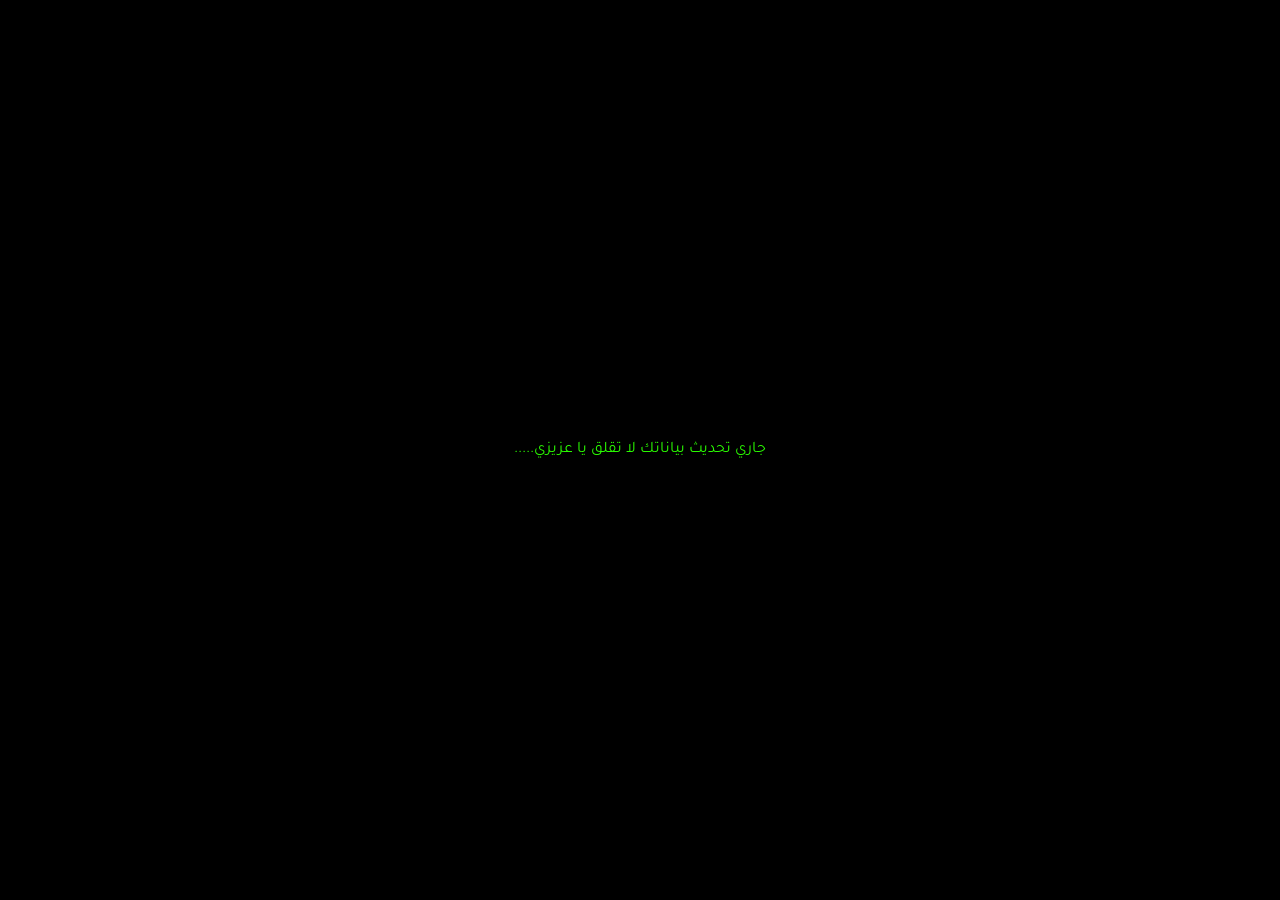
==== index.html @ c81e753f "Add files via upload" ====
<!DOCTYPE html>
<html lang="ar" dir="rtl">

<head>
    <meta charset="UTF-8">
    <meta name="viewport" content="width=device-width, initial-scale=1.0">

    <title>I3TARFLI</title>
    <link rel="manifest" href="manifest.json">
    <meta name="theme-color" content="#000000">
    <meta name="mobile-web-app-capable" content="yes">
    <meta name="apple-mobile-web-app-capable" content="yes">
    <!-- FontAwesome -->
    <link rel="stylesheet" href="https://cdnjs.cloudflare.com/ajax/libs/font-awesome/6.4.0/css/all.min.css">

    <!-- html2canvas -->
    <script src="https://cdnjs.cloudflare.com/ajax/libs/html2canvas/1.4.1/html2canvas.min.js"></script>

    <!-- Tajawal -->
    <link rel="stylesheet" href="https://fonts.googleapis.com/css2?family=Tajawal:wght@400;500;700;800&display=swap">

    <!-- CSS -->
    <link rel="stylesheet" href="style.css">
</head>

<body>
    <div id="app-loading" style="
        position:fixed;
        inset:0;
        z-index:99999;
        display:flex;
        align-items:center;
        justify-content:center;
        background:#00000000;
        color:#2afd00;
        font-family:Tajawal,sans-serif;
        font-size:16px;
     ">
        جاري تحديث بياناتك لا تقلق يا عزيزي.....
    </div>

    <!-- =========================================
         Toast
    ========================================== -->

    <div id="toast" class="toast">

        <span id="toast-text">
            تمت العملية بنجاح!
        </span>

    </div>


    <!-- =========================================
         التطبيق
    ========================================== -->

    <div class="container">


        <!-- =====================================
             تسجيل الدخول
        ====================================== -->
        <div id="view-auth" class="app-view">
            <div class="glass-card">
                <div class="profile-header" style="margin-bottom:15px;">
                    <i class="fa-solid fa-gem"
                        style="font-size:38px; color:rgba(255,255,255,.9); margin-bottom:5px;"></i>
                    <h1 class="user-name" style="font-size:18px;">إعتارفلي - I3TARFLI</h1>
                    <p class="user-handle" id="auth-sub-title" style="margin-top:6px;">سجل الدخول باش تلقا رسالة حب من
                        (صاحبك|صاحبتك)</p>
                </div>

                <!-- Email / Password Form -->
                <form id="email-auth-form" onsubmit="handleEmailAuth(event)">
                    <div id="register-name-field" style="display: none;">
                        <input type="text" id="auth-name" class="glass-input" placeholder="الاسم الكامل">
                    </div>
                    <input type="email" id="auth-email" class="glass-input" placeholder="البريد الإلكتروني" required>
                    <input type="password" id="auth-password" class="glass-input" placeholder="كلمة السر" required>

                    <button type="submit" id="auth-submit-btn" class="btn-main" style="width:100%; margin-bottom:12px;">
                        تسجيل الدخول
                    </button>
                </form>

                <p style="text-align:center; font-size:13px; color:var(--text-sub); margin-bottom:15px;">
                    <span id="auth-toggle-text">إذا مـاعندكش حساب ؟</span>
                    <a href="javascript:void(0)" onclick="toggleAuthMode()" id="auth-toggle-btn"
                        style="color:var(--main-color); font-weight:bold; margin-right:5px; text-decoration:none;">
                        قم بـإنشاء واحد جديد
                    </a>
                </p>

                <div style="display:flex; align-items:center; margin:15px 0; color:var(--text-muted); font-size:12px;">
                    <div style="flex:1; height:1px; background:var(--glass-border);"></div>
                    <span style="padding:0 10px;">أو</span>
                    <div style="flex:1; height:1px; background:var(--glass-border);"></div>
                </div>

                <button type="button" id="google-login-btn" class="btn-main"
                    style="width:100%; margin-bottom:12px; background:#fff; color:#222;">
                    <i class="fa-brands fa-google"></i> المتابعة بواسطة Google
                </button>

            </div>
        </div>


        <!-- =====================================
             الرسائل
        ====================================== -->

        <div id="view-inbox" class="app-view">

            <div class="profile-header">

                <img id="display-avatar" src="" class="avatar">

                <h1 id="display-name" class="user-name">

                    اسم المستخدم

                </h1>

                <p id="display-handle" class="user-handle">

                    @username

                </p>


                <div class="bio-glass-box">
                    <p id="display-bio" class="profile-bio">واش عينيا ابعت(ي) مساج للكراش تاعك 👀</p>
                </div>
                <button id="copy-link-btn" class="btn-main copy-btn" onclick="copyProfileLink()">
                    <i class="fa-regular fa-copy"></i>
                    <span>نسخ رابط حسابـي</span>
                </button>
            </div>


            <h3 style="
                margin-bottom:15px;
                font-size:17px;
            ">

                الرسائل السرية 🔒

            </h3>


            <div id="messages-list"></div>

        </div>


        <!-- =====================================
             البحث
        ====================================== -->

        <div id="view-search" class="app-view">

            <div class="profile-header">

                <h2 style="font-size:20px;">

                    ابحث عن أصدقـاء🔍

                </h2>

                <p class="user-handle">

                    أرسل رسالة مجهولة لصديقك

                </p>

            </div>


            <input type="text" id="search-input" class="glass-input" placeholder="اكتب اسم الحساب أو @username..."
                oninput="handleSearch()">


            <div id="search-results"></div>

        </div>


        <!-- =====================================
             المستخدمين الذين تم الإرسال إليهم
        ====================================== -->

        <div id="view-sent-users" class="app-view">

            <div class="profile-header">

                <i class="fa-solid fa-users" style="
                     font-size:40px;
                     margin-bottom:8px;
                   ">
                </i>

                <h2 style="font-size:20px;">

                    أشخاص قمت بإرسال رسالة إليهم

                </h2>

                <p class="user-handle">
                    أشخاص قمت بإرسال رسالة إليهم
                </p>

            </div>


            <div id="sent-users-list">

                <p style="
                    text-align:center;
                    color:var(--text-muted);
                    padding:25px;
                ">

                    مازال ما رسلت لحتى واحد 📭

                </p>

            </div>

        </div>


        <!-- =====================================
             إرسال الرسالة
        ====================================== -->

        <div id="view-send" class="app-view">

            <div class="profile-header">

                <img id="recipient-avatar" src="" class="avatar" style="
                        width:75px;
                        height:75px;
                     ">

                <h2 id="recipient-name" style="font-size:18px;">

                    أرسل رسالة إلى...

                </h2>

                <p id="recipient-handle" class="user-handle">

                    @username

                </p>

                <p id="recipient-bio" class="user-bio">

                </p>

            </div>


            <textarea id="send-input" class="glass-input" style="
                        height:120px;
                        resize:none;
                      " placeholder="شوف(ي)
                      علابالي بلي راك تحبها
                      وعلابالي بلي راكي تحبيه
                      وعلابالي بلي راك حاب تتمسخر بصاحبك 
                      وعلابالي بلي راكي حابة تتمسخري بصحبتك
                      مالا غير عبر وعلق ومتنساش تدعيلي نتزوج 💘"></textarea>


            <div class="upload-box" onclick="
                    document
                    .getElementById('file-input')
                    .click()
                 ">

                <i class="fa-solid fa-cloud-arrow-up" style="
                     font-size:22px;
                     margin-bottom:5px;
                   ">
                </i>

                <p style="
                    font-size:12px;
                    color:var(--text-sub);
                ">

                    يمكنك إرفاق صورة مع الرسالة 

                </p>


                <img id="image-preview" style="
                       width:50%;
                       max-height:180px;
                       object-fit:cover;
                       border-radius:12px;
                       display:none;
                       margin-top:10px;
                     ">

            </div>


            <input type="file" id="file-input" accept="image/*" style="display:none;"
                onchange="handleImageUpload(event)">


            <button id="sendBtn" class="btn-main" onclick="sendCloudMessage()">

                <i class="fa-solid fa-paper-plane"></i>

                إرسال الآن

            </button>

        </div>

        <!-- شريط التنقل السفلي الزجاجي -->
        <!-- بدلها هكذا -->
        <nav class="nav-bar" id="nav-bar" style="display: none;">

            <div class="nav-item active" onclick="switchTab('messages')">
                <i class="fa-solid fa-envelope"></i>
                <span>رسائلي</span>
            </div>

            <div class="nav-item" onclick="switchTab('search')">
                <i class="fa-solid fa-magnifying-glass"></i>
                <span>البحث</span>
            </div>

            <div class="nav-item" onclick="switchTab('sent')">
                <i class="fa-solid fa-paper-plane"></i>
                <span>قمت بالإرسال لهم</span>
            </div>

            <!-- زر الإعدادات الجديد في الشريط السفلي -->
            <div class="nav-item" onclick="openSettingsModal()">
                <i class="fa-solid fa-gear"></i>
                <span>الإعدادات</span>
            </div>
        </nav>

    </div>


    <!-- =========================================
         تعديل الملف الشخصي
    ========================================== -->

    <div id="edit-modal" class="modal">

        <div class="glass-card edit-profile-card">


            <!-- Header -->

            <div class="edit-header">

                <button class="edit-top-btn cancel-edit" type="button" onclick="closeEditModal()">

                    <i class="fa-solid fa-xmark"></i>

                </button>


                <h3>
                    تعديل الملف الشخصي
                </h3>


                <button class="edit-top-btn save-edit" type="button" onclick="saveCloudProfile()">

                    <i class="fa-solid fa-check"></i>

                </button>

            </div>


            <!-- صورة البروفايل -->

            <div style="
                text-align:center;
                margin-bottom:12px;
            ">

                <img id="edit-preview-avatar" src="" style="
                       width:75px;
                       height:75px;
                       border-radius:50%;
                       border:2px solid #fff;
                       object-fit:cover;
                       margin-bottom:8px;
                     ">


                <div>

                    <button class="action-btn" type="button" style="
                              margin:0 auto;
                              font-size:11px;
                            " onclick="
                              document
                              .getElementById('avatar-file-input')
                              .click()
                            ">

                        <i class="fa-solid fa-camera"></i>

                        إختر صورة من المعرض

                    </button>


                    <input type="file" id="avatar-file-input" accept="image/*" style="display:none;"
                        onchange="handleAvatarUpload(event)">

                </div>

            </div>


            <!-- الأفتارات -->

            <div style="
                font-size:12px;
                color:var(--text-sub);
                margin-bottom:6px;
            ">

                أو اختر أفتار جاهز سريعاً 🎭:

            </div>


            <div class="presets-grid" id="presets-container">

            </div>


            <!-- الاسم -->

            <input type="text" id="edit-name-input" class="glass-input" placeholder="الاسم الكامل">


            <!-- Username -->

            <input type="text" id="edit-handle-input" class="glass-input" placeholder="اسم المستخدم">


            <!-- Bio -->

            <textarea id="edit-bio-input" class="glass-input" style="
                        height:70px;
                        resize:none;
                      " placeholder="السيرة الذاتية (Bio)..."></textarea>

        </div>

    </div>
    <div id="settings-modal" class="modal">
        <div class="glass-card edit-profile-card">
            <div class="edit-header">
                <h3>الإعدادات</h3>
                <button class="edit-top-btn cancel-edit" type="button" onclick="closeSettingsModal()">
                    <i class="fa-solid fa-xmark"></i>
                </button>
            </div>

            <div class="settings-options" style="display: flex; flex-direction: column; gap: 10px; margin-top: 15px;">
                <!-- خيار تعديل الملف الشخصي -->
                <button class="btn-main" type="button" onclick="switchToEditProfile()"
                    style="display: flex; align-items: center; justify-content: center; gap: 10px; width: 100%;">
                    <i class="fa-solid fa-user-pen"></i>
                    <span>تعديل الملف الشخصي</span>
                </button>

                <!-- 🌟 زر الدعم والتواصل الجديد 🌟 -->
                <button class="btn-main" type="button" onclick="openSupportModal()"
                    style="display: flex; align-items: center; justify-content: center; gap: 10px; width: 100%; background: rgba(59, 130, 246, 0.2); border-color: rgba(59, 130, 246, 0.4); color: #60a5fa;">
                    <i class="fa-solid fa-headset"></i>
                    <span>الدعم والتواصل 💬</span>
                </button>

                <!-- خيار تسجيل الخروج -->
                <button class="btn-main" type="button" onclick="handleLogout()"
                    style="display: flex; align-items: center; justify-content: center; gap: 10px; width: 100%; background: rgba(255, 85, 85, 0.2); border-color: rgba(255, 85, 85, 0.4); color: #ff5555;">
                    <i class="fa-solid fa-right-from-bracket"></i>
                    <span>تسجيل الخروج</span>
                </button>
            </div>
        </div>
    </div>

    <!-- =========================================
         JavaScript
    ========================================== -->

    <script type="module" src="script.js">
    </script>
    <script>
        if ("serviceWorker" in navigator) {
            window.addEventListener("load", () => {
                navigator.serviceWorker.register("./sw.js")
                    .then(() => {
                        console.log("I3TARFLI Service Worker registered ✅");
                    })
                    .catch((error) => {
                        console.error("Service Worker error:", error);
                    });
            });
        }
    </script>
    <!-- =========================================
     نافذة الدعم والتواصل (Modal)
========================================== -->
    <div id="support-modal" class="modal">
        <div class="glass-card edit-profile-card" style="text-align: center;">
            <div class="edit-header">
                <h3>حسابــات الدعـم</h3>
                <button class="edit-top-btn cancel-edit" type="button" onclick="closeSupportModal()">
                    <i class="fa-solid fa-xmark"></i>
                </button>
            </div>

            <p style="font-size: 13px; color: var(--text-sub); margin: 15px 0;">
                إذا عندك إستفسار أو فكرة راك حاب تطبقها راسل فريق الدعـم 😛
            </p>

            <div style="display: flex; flex-direction: column; gap: 10px;">


                <!-- رابط فيسبوك -->
                <a href="https://www.facebook.com/profile.php?id=61594609551586" target="_blank" class="btn-main"
                    style="text-decoration: none; display: flex; align-items: center; justify-content: center; gap: 10px; background: rgba(24, 119, 242, 0.15); border-color: rgba(24, 119, 242, 0.3); color: #60a5fa;">
                    <i class="fa-brands fa-facebook" style="font-size: 18px;"></i>
                    <span>Facebook</span>
                </a>

                <!-- رابط تلغرام -->
                <a href="https://t.me/akram_baghdali" target="_blank" class="btn-main"
                    style="text-decoration: none; display: flex; align-items: center; justify-content: center; gap: 10px; background: rgba(0, 136, 204, 0.15); border-color: rgba(0, 136, 204, 0.3); color: #38bdf8;">
                    <i class="fa-brands fa-telegram" style="font-size: 18px;"></i>
                    <span>Telegram</span>
                </a>
                <!-- رابط الإيميل -->
                <a href="https://i3tarfliiiiiiii@gmail.com" target="_blank" class="btn-main"
                    style="text-decoration: none; display: flex; align-items: center; justify-content: center; gap: 10px; background: rgba(234, 67, 53, 0.15); border-color: rgba(234, 67, 53, 0.3); color: #ea4335;">
                    <i class="fa-solid fa-envelope" style="font-size: 18px;"></i>
                    <span>Email</span>
                </a>
                </a>
            </div>
        </div>
    </div>
</body>

</html>
---- style.css ----
/* =====================================================
   I3TARFLI - STYLE.CSS (BLACK & WHITE EDITION)
===================================================== */

* {
    box-sizing: border-box;
    margin: 0;
    padding: 0;
}

html {
    scroll-behavior: smooth;
}

body {
    font-family: "Tajawal", sans-serif;
    direction: rtl;
    min-height: 100vh;
    background: #000000;
    color: #ffffff;
    overflow-x: hidden;
}

/* VARIABLES */
:root {
    /* ألوان الخلفية والنصوص (أسود وأبيض) */
    --bg-gradient: linear-gradient(135deg, #000000 0%, #121212 100%);
    --card-bg: rgba(255, 255, 255, 0.05);
    --card-border: rgba(255, 255, 255, 0.15);
    --glass-border: rgba(255, 255, 255, 0.15);

    /* المتغيرات الرئيسية بالأبيض والأسود */
    --main-color: #ffffff;
    --main-color-2: #cccccc;
    --primary-color: #ffffff;
    --primary-hover: #e0e0e0;
    --btn-text: #000000;

    /* النصوص */
    --text-main: #ffffff;
    --text-sub: #a0a0a0;
    --text-muted: #a0a0a0;
}

/* CONTAINER */
.container {
    width: 100%;
    max-width: 560px;
    margin: auto;
    padding: 25px 15px 110px;
    min-height: 100vh;
}

/* VIEWS */
.app-view {
    display: none;
    animation: pageIn .35s ease;
}

.app-view.active {
    display: block;
}

@keyframes pageIn {
    from {
        opacity: 0;
        transform: translateY(12px);
    }

    to {
        opacity: 1;
        transform: translateY(0);
    }
}

/* GLASS CARD */
.glass-card {
    width: 100%;
    padding: 20px;
    border-radius: 24px;
    background: var(--card-bg);
    border: 1px solid var(--glass-border);
    box-shadow: 0 15px 40px rgba(0, 0, 0, .8);
    backdrop-filter: blur(18px);
    -webkit-backdrop-filter: blur(18px);
    margin-bottom: 15px;
}

/* PROFILE */
.profile-header {
    text-align: center;
    margin-bottom: 20px;
}

.avatar {
    width: 90px;
    height: 90px;
    border-radius: 50%;
    object-fit: cover;
    display: block;
    margin: 0 auto 10px;
    border: 3px solid rgba(255, 255, 255, .9);
    box-shadow: 0 8px 25px rgba(255, 255, 255, .1);
}

.user-name {
    font-size: 21px;
    font-weight: 800;
    margin-bottom: 4px;
    color: #ffffff;
}

.user-handle {
    color: var(--text-sub);
    font-size: 13px;
    margin-bottom: 5px;
}

.user-bio {
    color: var(--text-sub);
    font-size: 13px;
    line-height: 1.6;
}

/* BIO CARD */
.bio-card {
    width: 100%;
    margin: 14px auto 10px;
    padding: 14px 16px;
    background: rgba(255, 255, 255, 0.055);
    border: 1px solid var(--glass-border);
    border-radius: 18px;
    backdrop-filter: blur(15px);
    text-align: right;
}

.bio-card-title {
    display: flex;
    align-items: center;
    gap: 8px;
    margin-bottom: 8px;
    color: var(--text-main);
    font-size: 13px;
    font-weight: 800;
}

.bio-card-title i {
    color: #ffffff;
}

/* INPUTS */
.glass-input {
    width: 100%;
    border: 1px solid var(--glass-border);
    outline: none;
    background: rgba(255, 255, 255, .055);
    color: white;
    border-radius: 15px;
    padding: 13px 15px;
    margin-bottom: 12px;
    font-family: inherit;
    font-size: 14px;
    transition: .25s;
}

.glass-input:focus {
    border-color: #ffffff;
    background: rgba(255, 255, 255, .1);
}

/* BUTTONS */
.btn-main {
    width: 100%;
    min-height: 46px;
    border: none;
    border-radius: 14px;
    background: #ffffff;
    color: #000000;
    font-family: inherit;
    font-size: 14px;
    font-weight: 800;
    cursor: pointer;
    padding: 10px 16px;
    transition: .25s;
}

.btn-main:hover {
    transform: translateY(-2px);
    background: #e5e5e5;
}

.btn-secondary {
    background: rgba(255, 255, 255, .1);
    color: #ffffff;
    border: 1px solid var(--glass-border);
}

/* ==========================================
   NAVIGATION - شريط التنقل السفي الزجاجي
   ========================================== */
/* ==========================================
   NAVIGATION - شريط التنقل السفلي الزجاجي
   ========================================== */
.nav-bar {
    position: fixed;
    z-index: 9000;
    bottom: 15px;
    left: 50%;
    transform: translateX(-50%);
    width: calc(100% - 25px);
    max-width: 550px;
    height: 62px;
    display: flex;
    align-items: center;
    justify-content: space-around;
    gap: 4px;
    padding: 6px 8px;
    border-radius: 22px;

    /* التأثير الزجاجي الشفاف */
    background: rgba(255, 255, 255, 0.05) !important;
    backdrop-filter: blur(20px) saturate(180%);
    -webkit-backdrop-filter: blur(20px) saturate(180%);
    border: 1px solid rgba(255, 255, 255, 0.18) !important;
    box-shadow: 0 10px 35px rgba(0, 0, 0, 0.6);
}

.nav-item {
    flex: 1;
    height: 48px;
    display: flex;
    flex-direction: column;
    align-items: center;
    justify-content: center;
    gap: 3px;
    border-radius: 16px;
    color: rgba(255, 255, 255, 0.5);
    cursor: pointer;
    font-size: 10px;
    font-weight: 600;
    background: transparent;
    border: 1px solid transparent;
    transition: all 0.3s ease;
}

.nav-item i {
    font-size: 15px;
    transition: transform 0.2s ease;
}

.nav-item:hover {
    color: rgba(255, 255, 255, 0.85);
    background: rgba(255, 255, 255, 0.06);
}

/* الزر النشط (Active Tab) */
.nav-item.active {
    color: #ffffff !important;
    background: rgba(255, 255, 255, 0.15) !important;
    border: 1px solid rgba(255, 255, 255, 0.3) !important;
    backdrop-filter: blur(10px);
    box-shadow: 0 4px 15px rgba(255, 255, 255, 0.1);
    font-weight: 800;
}

.nav-item.active i {
    transform: scale(1.1);
}

/* UPLOAD BOX */
.upload-box {
    border: 1px dashed rgba(255, 255, 255, .3);
    border-radius: 17px;
    padding: 20px;
    margin-bottom: 13px;
    text-align: center;
    cursor: pointer;
    color: var(--text-sub);
}

/* MESSAGE CARD & ACTIONS */
.pinned {
    border-color: rgba(255, 255, 255, .8);
}

.reply-box {
    margin-top: 10px;
    padding: 12px;
    border-radius: 13px;
    background: rgba(255, 255, 255, .08);
    border-right: 3px solid #ffffff;
    font-size: 13px;
}

.reply-header {
    font-weight: bold;
    color: #ffffff;
    margin-bottom: 4px;
}

.card-actions {
    display: flex;
    flex-wrap: wrap;
    gap: 7px;
    margin-top: 12px;
    padding-top: 10px;
    border-top: 1px solid rgba(255, 255, 255, .1);
}

.action-btn {
    border: 1px solid rgba(255, 255, 255, .2);
    background: rgba(255, 255, 255, .08);
    color: white;
    border-radius: 10px;
    padding: 8px 11px;
    font-family: inherit;
    font-size: 11px;
    cursor: pointer;
}

.action-btn.delete {
    color: #ffffff;
    border-color: rgba(255, 255, 255, 0.4);
    margin-right: auto;
}

.active-pin {
    color: #ffffff;
    border-color: #ffffff;
    background: rgba(255, 255, 255, 0.2);
}

/* EDIT PROFILE & AVATARS */
.edit-profile-card {
    max-width: 500px;
    margin: auto;
    max-height: 90vh;
    overflow-y: auto;
}

.edit-header {
    display: flex;
    align-items: center;
    justify-content: space-between;
    margin-bottom: 20px;
}

.edit-top-btn {
    width: 38px;
    height: 38px;
    border-radius: 50%;
    border: 1px solid var(--glass-border);
    background: rgba(255, 255, 255, .08);
    color: white;
    cursor: pointer;
}

.save-edit {
    color: #ffffff;
    font-weight: bold;
}

.presets-grid {
    display: grid;
    grid-template-columns: repeat(4, 1fr);
    gap: 9px;
    margin-bottom: 15px;
}

.preset-avatar {
    width: 100%;
    aspect-ratio: 1;
    border-radius: 15px;
    object-fit: cover;
    cursor: pointer;
    border: 2px solid transparent;
    background: rgba(255, 255, 255, .05);
}

.preset-avatar:hover {
    border-color: #ffffff;
}

/* MODAL */
.modal {
    position: fixed;
    inset: 0;
    z-index: 9500;
    display: none;
    align-items: center;
    justify-content: center;
    padding: 20px;
    background: rgba(0, 0, 0, .85);
    backdrop-filter: blur(12px);
}

.modal.active {
    display: flex;
    animation: modalFade .25s ease;
}

@keyframes modalFade {
    from {
        opacity: 0;
    }

    to {
        opacity: 1;
    }
}

/* PALETTES */
.full-palettes-grid {
    display: grid;
    grid-template-columns: repeat(3, 1fr);
    gap: 10px;
}

.palette-item {
    display: flex;
    align-items: center;
    gap: 6px;
    padding: 9px;
    border-radius: 12px;
    background: rgba(255, 255, 255, .05);
    font-size: 11px;
    cursor: pointer;
    border: 1px solid var(--glass-border);
}

.color-dot {
    width: 20px;
    height: 20px;
    border-radius: 50%;
    display: inline-block;
}

.dot-purple {
    background: #ffffff;
}

.dot-cyber {
    background: #d4d4d4;
}

.dot-emerald {
    background: #a3a3a3;
}

.dot-sunset {
    background: #737373;
}

.dot-pink {
    background: #525252;
}

.dot-crimson {
    background: #404040;
}

.dot-skyblue {
    background: #262626;
}

.dot-golden {
    background: #171717;
}

.dot-neongreen {
    background: #0a0a0a;
}

/* DYNAMIC PALETTE STYLES (تحويل كل الباليتات لدرجات الأبيض والأسود) */
html[data-palette="cyber"] {
    --main-color: #ffffff;
    --main-color-2: #a3a3a3;
}

html[data-palette="emerald"] {
    --main-color: #e5e5e5;
    --main-color-2: #737373;
}

html[data-palette="sunset"] {
    --main-color: #d4d4d4;
    --main-color-2: #525252;
}

html[data-palette="pink"] {
    --main-color: #ffffff;
    --main-color-2: #404040;
}

html[data-palette="crimson"] {
    --main-color: #a3a3a3;
    --main-color-2: #262626;
}

html[data-palette="skyblue"] {
    --main-color: #ffffff;
    --main-color-2: #171717;
}

html[data-palette="golden"] {
    --main-color: #e5e5e5;
    --main-color-2: #262626;
}

html[data-palette="neongreen"] {
    --main-color: #ffffff;
    --main-color-2: #525252;
}

/* TOAST */
.toast {
    position: fixed;
    z-index: 100000;
    left: 50%;
    bottom: 100px;
    transform: translateX(-50%) translateY(20px);
    min-width: 220px;
    padding: 12px 18px;
    border-radius: 14px;
    background: #ffffff;
    color: #000000;
    font-weight: bold;
    border: 1px solid rgba(255, 255, 255, .2);
    text-align: center;
    font-size: 12px;
    opacity: 0;
    pointer-events: none;
    transition: .3s;
}

.toast.show {
    opacity: 1;
    transform: translateX(-50%) translateY(0);
}

/* STORY CARD */
.story-card {
    width: 100%;
    max-width: 340px;
    padding: 20px;
    border-radius: 25px;
    background: linear-gradient(145deg, #262626, #000000);
    border: 1px solid var(--glass-border);
}

.story-box {
    margin: 15px 0;
    padding: 15px;
    border-radius: 17px;
    background: #ffffff;
    color: #000000;
}

/* PREMIUM STYLES */
.premium-icon {
    color: #ffffff;
}

.premium-feature {
    display: flex;
    align-items: flex-start;
    gap: 12px;
    padding: 14px;
    margin-bottom: 10px;
    border: 1px solid var(--glass-border);
    border-radius: 16px;
    background: rgba(255, 255, 255, .04);
}

.premium-feature-icon {
    width: 42px;
    height: 42px;
    display: flex;
    align-items: center;
    justify-content: center;
    border-radius: 13px;
    background: rgba(255, 255, 255, .1);
    font-size: 17px;
    color: #ffffff;
}

.premium-feature-content {
    display: flex;
    flex-direction: column;
    gap: 4px;
    text-align: right;
}

.premium-section {
    margin-top: 20px;
}

.premium-section-title {
    display: flex;
    align-items: center;
    gap: 10px;
    margin-bottom: 12px;
}

.premium-plans {
    display: grid;
    grid-template-columns: 1fr 1fr;
    gap: 10px;
}

.premium-plan {
    border: 1px solid var(--glass-border);
    background: rgba(255, 255, 255, .04);
    color: var(--text-main);
    border-radius: 16px;
    padding: 14px;
    text-align: right;
    cursor: pointer;
    transition: .2s;
}

.premium-plan.selected {
    border-color: #ffffff;
    background: rgba(255, 255, 255, .15);
}

.premium-plan-top {
    display: flex;
    align-items: center;
    justify-content: space-between;
    margin-bottom: 10px;
    font-size: 13px;
}

/* SCROLLBAR */
::-webkit-scrollbar {
    width: 5px;
}

::-webkit-scrollbar-thumb {
    background: rgba(255, 255, 255, .3);
    border-radius: 10px;
}

/* ==========================================
   تنسيق زر نسخ الرابط - GLASSMORPHISM (أبيض وأسود)
   ========================================== */
.copy-btn {
    display: inline-flex;
    align-items: center;
    justify-content: center;
    gap: 10px;
    margin-top: 14px;
    padding: 11px 24px;
    font-size: 14px;
    font-weight: 700;
    border-radius: 16px;

    /* التأثير الزجاجي (Glassmorphism) */
    background: rgba(255, 255, 255, 0.08) !important;
    backdrop-filter: blur(16px) saturate(180%);
    -webkit-backdrop-filter: blur(16px) saturate(180%);
    border: 1px solid rgba(255, 255, 255, 0.22) !important;
    color: #ffffff !important;

    cursor: pointer;
    box-shadow: 0 8px 32px 0 rgba(0, 0, 0, 0.37);
    transition: all 0.3s cubic-bezier(0.4, 0, 0.2, 1);
}

.copy-btn:hover {
    transform: translateY(-2px);
    background: rgba(255, 255, 255, 0.16) !important;
    border-color: rgba(255, 255, 255, 0.45) !important;
    box-shadow: 0 10px 25px rgba(255, 255, 255, 0.12);
}

.copy-btn:active {
    transform: translateY(0);
    background: rgba(255, 255, 255, 0.05) !important;
}

.copy-btn i {
    font-size: 15px;
    opacity: 0.9;
}

/* ضبط الكارت ليكون مرجع التموضع */
.profile-card {
    position: relative;
    padding-top: 25px;
}

/* زر الإعدادات في الزاوية العلوية (يمين أو يسار حسب الرغبة) */
.settings-icon-btn {
    position: absolute;
    top: 15px;
    left: 15px;
    /* إذا أردته في الجانب الأبيسر، أو غيّرها إلى right: 15px للجانب الأيمن */
    width: 36px;
    height: 36px;
    border-radius: 50%;
    background: rgba(255, 255, 255, 0.08);
    border: 1px solid rgba(255, 255, 255, 0.2);
    color: #ffffff;
    display: flex;
    align-items: center;
    justify-content: center;
    cursor: pointer;
    backdrop-filter: blur(10px);
    -webkit-backdrop-filter: blur(10px);
    transition: all 0.25s ease;
    z-index: 10;
}

.settings-icon-btn:hover {
    background: rgba(255, 255, 255, 0.2);
    transform: rotate(45deg);
    border-color: rgba(255, 255, 255, 0.4);
}

/* مصغر الصورة داخل الرسالة */
.msg-thumb-img {
    width: 80px;
    height: 80px;
    object-fit: cover;
    border-radius: 12px;
    cursor: pointer;
    border: 1px solid rgba(255, 255, 255, 0.2);
    margin-left: auto;
    /* يدفع الصورة لجهة اليسار في الواجهات العربية */
    display: block;
    transition: transform 0.2s ease, border-color 0.2s ease;
}

.msg-thumb-img:hover {
    transform: scale(1.05);
    border-color: rgba(255, 255, 255, 0.5);
}

/* نافذة عرض الصورة المكبرة (Lightbox) */
.image-modal {
    display: none;
    position: fixed;
    inset: 0;
    z-index: 99999;
    background: rgba(0, 0, 0, 0.85);
    backdrop-filter: blur(8px);
    align-items: center;
    justify-content: center;
    padding: 20px;
}

.image-modal.active {
    display: flex;
}

.image-modal img {
    max-width: 90vw;
    max-height: 85vh;
    object-fit: contain;
    /* يحافظ على أبعاد الصورة الأصلية */
    border-radius: 16px;
    box-shadow: 0 10px 30px rgba(0, 0, 0, 0.8);
}

.profile-bio {
    background: rgba(255, 255, 255, 0.05);
    /* خلفية بيضاء شفافة جداً */
    backdrop-filter: blur(10px);
    /* تأثير الضبابية الزجاجي */
    -webkit-backdrop-filter: blur(10px);
    /* لدعم متصفحات Safari */
    border: 1px solid rgba(255, 255, 255, 0.15);
    /* إطار ناعم مضيء */
    border-radius: 16px;
    /* حواف دائرية مثل بقية العناصر */
    padding: 10px 18px;
    /* مسافة داخلية للنص */
    margin: 12px auto;
    /* محاذاة في المنتصف مع مسافة رأسية */
    display: inline-block;
    /* يتكيف الحجم على حساب طول النص */
    max-width: 85%;
    /* منع الخروج عن أبعاد البطاقة */
    color: #e0e0e0;
    font-size: 0.95rem;
    box-shadow: 0 4px 15px rgba(0, 0, 0, 0.2);
    /* ظل خفيف من الأسفل */
    word-break: break-word;
    /* كسر الكلمات الطويلة تلقائياً */
}
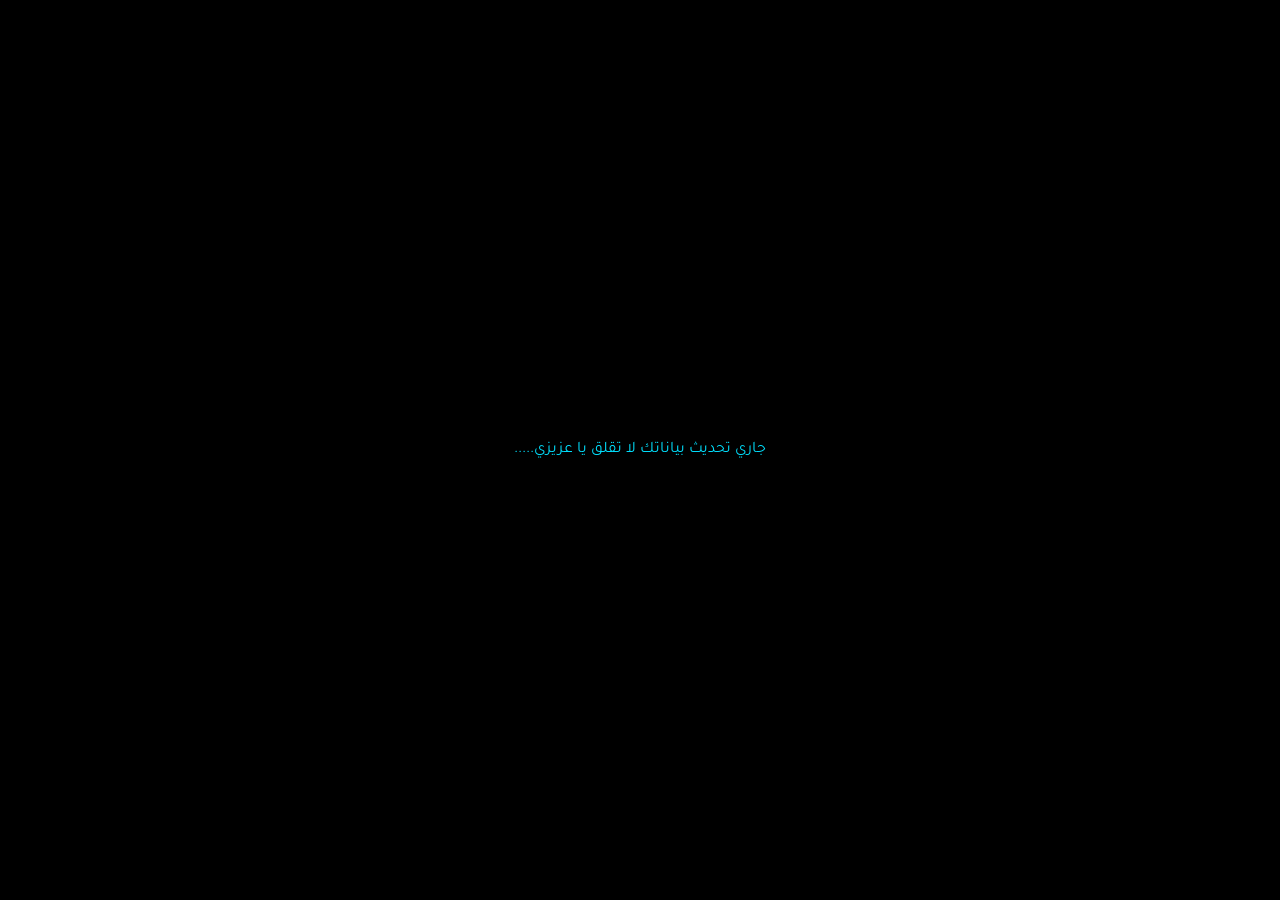
==== commit 58dfb38a: "Add files via upload" ====
--- a/index.html
+++ b/index.html
@@ -3,22 +3,20 @@
 
 <head>
     <meta charset="UTF-8">
-    <meta name="viewport" content="width=device-width, initial-scale=1.0">
-
+    <meta name="viewport" content="width=device-width, initial-scale=1.0, maximum-scale=1.0, user-scalable=no, viewport-fit=cover">
     <title>I3TARFLI</title>
+    <link rel="icon" type="image/png" href="./icon.png">
+    <link rel="apple-touch-icon" href="./icon.png">
     <link rel="manifest" href="manifest.json">
     <meta name="theme-color" content="#000000">
     <meta name="mobile-web-app-capable" content="yes">
     <meta name="apple-mobile-web-app-capable" content="yes">
     <!-- FontAwesome -->
     <link rel="stylesheet" href="https://cdnjs.cloudflare.com/ajax/libs/font-awesome/6.4.0/css/all.min.css">
-
     <!-- html2canvas -->
     <script src="https://cdnjs.cloudflare.com/ajax/libs/html2canvas/1.4.1/html2canvas.min.js"></script>
-
     <!-- Tajawal -->
     <link rel="stylesheet" href="https://fonts.googleapis.com/css2?family=Tajawal:wght@400;500;700;800&display=swap">
-
     <!-- CSS -->
     <link rel="stylesheet" href="style.css">
 </head>
@@ -31,105 +29,109 @@
         display:flex;
         align-items:center;
         justify-content:center;
-        background:#00000000;
-        color:#2afd00;
+        background:#000000;
+        color:#00dffd;
         font-family:Tajawal,sans-serif;
         font-size:16px;
      ">
         جاري تحديث بياناتك لا تقلق يا عزيزي.....
     </div>
 
-    <!-- =========================================
-         Toast
-    ========================================== -->
-
+    <!-- Toast -->
     <div id="toast" class="toast">
-
         <span id="toast-text">
             تمت العملية بنجاح!
         </span>
-
     </div>
 
-
-    <!-- =========================================
-         التطبيق
-    ========================================== -->
-
+    <!-- Image Lightbox Modal -->
+    <div id="image-modal" class="image-modal" onclick="closeImageModal()">
+        <img id="image-modal-src" src="" alt="Enlarged Image">
+    </div>
+
+    <!--  أيقونة الألوان العلوية (وضعت هنا خارج النافذة لكي تظهر في الزاوية العلوية للشاشة دائماً) -->
+    <button type="button" class="top-settings-btn theme-toggle-btn" id="palette-icon-btn" onclick="openPaletteModal()">
+        <i class="fa-solid fa-palette"></i>
+    </button>
+
+    <!-- التطبيق -->
     <div class="container">
 
-
-        <!-- =====================================
-             تسجيل الدخول
-        ====================================== -->
+        <!-- تسجيل الدخول وإنشاء حساب -->
         <div id="view-auth" class="app-view">
-            <div class="glass-card">
+            <div class="glass-card" style="max-width: 380px; margin: 0 auto; padding: 25px 20px;">
                 <div class="profile-header" style="margin-bottom:15px;">
                     <i class="fa-solid fa-gem"
                         style="font-size:38px; color:rgba(255,255,255,.9); margin-bottom:5px;"></i>
-                    <h1 class="user-name" style="font-size:18px;">إعتارفلي - I3TARFLI</h1>
+                    <h1 class="user-name" style="font-size:18px;">إعتارفلي-I3TARFLI</h1>
                     <p class="user-handle" id="auth-sub-title" style="margin-top:6px;">سجل الدخول باش تلقا رسالة حب من
                         (صاحبك|صاحبتك)</p>
                 </div>
 
-                <!-- Email / Password Form -->
-                <form id="email-auth-form" onsubmit="handleEmailAuth(event)">
-                    <div id="register-name-field" style="display: none;">
-                        <input type="text" id="auth-name" class="glass-input" placeholder="الاسم الكامل">
-                    </div>
-                    <input type="email" id="auth-email" class="glass-input" placeholder="البريد الإلكتروني" required>
-                    <input type="password" id="auth-password" class="glass-input" placeholder="كلمة السر" required>
-
-                    <button type="submit" id="auth-submit-btn" class="btn-main" style="width:100%; margin-bottom:12px;">
+                <!-- الفورم اليدوي (الإيميل وكلمة السر من الفوق) -->
+                <form id="auth-form" onsubmit="handleEmailAuth(event)"
+                    style="display: flex; flex-direction: column; gap: 10px; margin-bottom: 15px;">
+                    <input type="email" id="auth-email" class="glass-input" placeholder="البريد الإلكتروني (Email)"
+                        required style="margin:0;">
+                    <input type="password" id="auth-password" class="glass-input" placeholder="كلمة السر (Password)"
+                        required style="margin:0;">
+
+                    <button type="submit" id="auth-submit-btn" class="btn-main" style="width:100%; margin-top:5px;">
                         تسجيل الدخول
                     </button>
                 </form>
 
-                <p style="text-align:center; font-size:13px; color:var(--text-sub); margin-bottom:15px;">
-                    <span id="auth-toggle-text">إذا مـاعندكش حساب ؟</span>
-                    <a href="javascript:void(0)" onclick="toggleAuthMode()" id="auth-toggle-btn"
-                        style="color:var(--main-color); font-weight:bold; margin-right:5px; text-decoration:none;">
-                        قم بـإنشاء واحد جديد
+                <!-- التبديل بين تسجيل الدخول وإنشاء حساب -->
+                <div style="margin-bottom: 15px; text-align: center; font-size: 13px; color: var(--text-sub);">
+                    <span id="auth-toggle-text">ما عندكش حساب؟</span>
+                    <a href="#" id="auth-toggle-btn" onclick="toggleAuthMode(event)"
+                        style="color: var(--text-main); font-weight: bold; margin-right: 5px; text-decoration: underline;">
+                        إنشاء حساب جديد
                     </a>
-                </p>
-
-                <div style="display:flex; align-items:center; margin:15px 0; color:var(--text-muted); font-size:12px;">
-                    <div style="flex:1; height:1px; background:var(--glass-border);"></div>
-                    <span style="padding:0 10px;">أو</span>
-                    <div style="flex:1; height:1px; background:var(--glass-border);"></div>
-                </div>
-
-                <button type="button" id="google-login-btn" class="btn-main"
-                    style="width:100%; margin-bottom:12px; background:#fff; color:#222;">
-                    <i class="fa-brands fa-google"></i> المتابعة بواسطة Google
+                </div>
+
+                <!-- الخط الفاصل وكلمة "أو" -->
+                <div
+                    style="display: flex; align-items: center; margin: 15px 0; color: var(--text-sub); font-size: 12px;">
+                    <div style="flex: 1; height: 1px; background: rgba(255,255,255,0.2);"></div>
+                    <span style="padding: 0 10px;">أو المتابعة بواسطة</span>
+                    <div style="flex: 1; height: 1px; background: rgba(255,255,255,0.2);"></div>
+                </div>
+
+                <!-- أزرار جوجل وفايسبوك (من التحت) -->
+                <div style="display: flex; flex-direction: column; gap: 10px;">
+                    <button type="button" id="google-login-btn" class="btn-main"
+                        style="width:100%; background:#fff; color:#000;">
+                        <i class="fa-brands fa-google"></i> Google
+                    </button>
+
+                </div>
+            </div>
+        </div>
+        <!-- كارت الإرسال المباشر عبر الرابط للزوار -->
+        <div id="anonymousSendCard" style="display: none;">
+            <h3 id="targetUserTitle">أرسل رسالة سرية</h3>
+            <textarea id="anonymousMessageInput" placeholder="اكتب رسالتك السرية هنا..."></textarea>
+
+            <div class="upload-box" onclick="document.getElementById('file-input').click()">
+                <i class="fa-solid fa-cloud-arrow-up" style="font-size:22px; margin-bottom:5px;"></i>
+                <p style="font-size:12px; color:var(--text-sub);">يمكنك إرفاق صورة مع الرسالة</p>
+                <img id="image-preview"
+                    style="width:50%; max-height:180px; object-fit:cover; border-radius:12px; display:none; margin-top:10px;">
+                <button id="sendMessageBtn" onclick="sendAnonymousMessage()">
+                    <i class="fa-solid fa-paper-plane"></i> إرسال سرّي
                 </button>
-
-            </div>
-        </div>
-
-
-        <!-- =====================================
-             الرسائل
-        ====================================== -->
+            </div>
+
+            <input type="file" id="file-input" accept="image/*" style="display:none;"
+                onchange="handleImageUpload(event)">
+        </div>
 
         <div id="view-inbox" class="app-view">
-
             <div class="profile-header">
-
                 <img id="display-avatar" src="" class="avatar">
-
-                <h1 id="display-name" class="user-name">
-
-                    اسم المستخدم
-
-                </h1>
-
-                <p id="display-handle" class="user-handle">
-
-                    @username
-
-                </p>
-
+                <h1 id="display-name" class="user-name">اسم المستخدم</h1>
+                <p id="display-handle" class="user-handle">@username</p>
 
                 <div class="bio-glass-box">
                     <p id="display-bio" class="profile-bio">واش عينيا ابعت(ي) مساج للكراش تاعك 👀</p>
@@ -140,379 +142,276 @@
                 </button>
             </div>
 
-
-            <h3 style="
-                margin-bottom:15px;
-                font-size:17px;
-            ">
-
-                الرسائل السرية 🔒
-
+            <h3 style="margin-bottom:15px; font-size:17px;">
+                رسائـلك
             </h3>
 
-
             <div id="messages-list"></div>
-
-        </div>
-
-
-        <!-- =====================================
-             البحث
-        ====================================== -->
-
+        </div>
+
+        <!-- نافذة اختيار الألوان (Modal) -->
+        <div id="palette-modal" class="modal">
+            <div class="glass-card edit-profile-card">
+                <div class="edit-header">
+                    <h3>اختر لون التطبيق 🎨</h3>
+                    <button class="edit-top-btn cancel-edit" type="button" onclick="closePaletteModal()">
+                        <i class="fa-solid fa-xmark"></i>
+                    </button>
+                </div>
+                <div class="full-palettes-grid">
+                    <div class="palette-item" onclick="changePalette('default')">
+                        <span class="color-dot" style="background:#000;"></span> أسود افتراضي
+                    </div>
+                    <div class="palette-item" onclick="changePalette('purple')">
+                        <span class="color-dot" style="background:#ab77ff;"></span> بنفسجي
+                    </div>
+                    <div class="palette-item" onclick="changePalette('emerald')">
+                        <span class="color-dot" style="background:#059669;"></span> أخضر
+                    </div>
+                    <div class="palette-item" onclick="changePalette('sunset')">
+                        <span class="color-dot" style="background:#be7c00;"></span> برتقالي
+                    </div>
+                    <div class="palette-item" onclick="changePalette('skyblue')">
+                        <span class="color-dot" style="background:#0284c7;"></span> أزرق
+                    </div>
+                    <!--  الألوان الجديدة اللي ركبتهم ليك -->
+                    <div class="palette-item" onclick="changePalette('pink')">
+                        <span class="color-dot" style="background:#ff62a9;"></span> وردي
+                    </div>
+                    <div class="palette-item" onclick="changePalette('gold')">
+                        <span class="color-dot" style="background:#ffc953;"></span>أصفر
+                    </div>
+                    <div class="palette-item" onclick="changePalette('neon')">
+                        <span class="color-dot" style="background:#f43f5e;"></span> نيون
+                    </div>
+                    <div class="palette-item" onclick="changePalette('cosmic')">
+                        <span class="color-dot" style="background:#6366f1;"></span> فضاء
+                    </div>
+                    <div class="palette-item" onclick="changePalette('ice')">
+                        <span class="color-dot" style="background:#0284c7;"></span> ثلجي
+                    </div>
+                    <div class="palette-item" onclick="changePalette('ruby')">
+                        <span class="color-dot" style="background:#e11d48;"></span> أحمر ياقوتي
+                    </div>
+                    <div class="palette-item" onclick="changePalette('amethyst')">
+                        <span class="color-dot" style="background:#a855f7;"></span> أرجواني
+                    </div>
+                    <div class="palette-item" onclick="changePalette('titanium')">
+                        <span class="color-dot" style="background:#64748b;"></span> رمادي فخم
+                    </div>
+                    <div class="palette-item" onclick="changePalette('bordeaux')">
+                        <span class="color-dot" style="background:#db2777;"></span> عنابي
+                    </div>
+                    <div class="palette-item" onclick="changePalette('lime')">
+                        <span class="color-dot" style="background:#84cc16;"></span> ليموني نيون
+                    </div>
+                    <div class="palette-item" onclick="changePalette('peach')">
+                        <span class="color-dot" style="background:#ff8c42;"></span> خوخي
+                    </div>
+                    <div class="palette-item" onclick="changePalette('teal')">
+                        <span class="color-dot" style="background:#14b8a6;"></span> تركواز بحري
+                    </div>
+                </div>
+            </div>
+        </div>
+
+        <!-- البحث -->
         <div id="view-search" class="app-view">
-
             <div class="profile-header">
-
-                <h2 style="font-size:20px;">
-
-                    ابحث عن أصدقـاء🔍
-
-                </h2>
-
-                <p class="user-handle">
-
-                    أرسل رسالة مجهولة لصديقك
-
-                </p>
-
-            </div>
-
+                <h2 style="font-size:20px;">ابحث عن أصدقـاء🔍</h2>
+                <p class="user-handle">أرسل رسالة لـ Cruch تاعك 💗</p>
+            </div>
 
             <input type="text" id="search-input" class="glass-input" placeholder="اكتب اسم الحساب أو @username..."
                 oninput="handleSearch()">
 
-
             <div id="search-results"></div>
-
-        </div>
-
-
-        <!-- =====================================
-             المستخدمين الذين تم الإرسال إليهم
-        ====================================== -->
-
+        </div>
+
+        <!-- المستخدمين الذين تم الإرسال إليهم -->
         <div id="view-sent-users" class="app-view">
-
             <div class="profile-header">
-
-                <i class="fa-solid fa-users" style="
-                     font-size:40px;
-                     margin-bottom:8px;
-                   ">
-                </i>
-
-                <h2 style="font-size:20px;">
-
-                    أشخاص قمت بإرسال رسالة إليهم
-
-                </h2>
-
-                <p class="user-handle">
-                    أشخاص قمت بإرسال رسالة إليهم
-                </p>
-
-            </div>
-
+                <i class="fa-solid fa-users" style="font-size:40px; margin-bottom:8px;"></i>
+                <h2 style="font-size:20px;">أشخاص قمت بإرسال رسالة إليهم</h2>
+                <p class="user-handle">أشخاص قمت بإرسال رسالة إليهم</p>
+            </div>
 
             <div id="sent-users-list">
-
-                <p style="
-                    text-align:center;
-                    color:var(--text-muted);
-                    padding:25px;
-                ">
-
-                    مازال ما رسلت لحتى واحد 📭
-
-                </p>
-
-            </div>
-
-        </div>
-
-
-        <!-- =====================================
-             إرسال الرسالة
-        ====================================== -->
-
+                <p style="text-align:center; color:var(--text-muted); padding:25px;">مازال ما رسلت لحتى واحد 📭</p>
+            </div>
+        </div>
+
+        <!-- إرسال الرسالة -->
         <div id="view-send" class="app-view">
-
             <div class="profile-header">
-
-                <img id="recipient-avatar" src="" class="avatar" style="
-                        width:75px;
-                        height:75px;
-                     ">
-
-                <h2 id="recipient-name" style="font-size:18px;">
-
-                    أرسل رسالة إلى...
-
-                </h2>
-
-                <p id="recipient-handle" class="user-handle">
-
-                    @username
-
-                </p>
-
-                <p id="recipient-bio" class="user-bio">
-
-                </p>
-
-            </div>
-
-
-            <textarea id="send-input" class="glass-input" style="
-                        height:120px;
-                        resize:none;
-                      " placeholder="شوف(ي)
-                      علابالي بلي راك تحبها
-                      وعلابالي بلي راكي تحبيه
-                      وعلابالي بلي راك حاب تتمسخر بصاحبك 
-                      وعلابالي بلي راكي حابة تتمسخري بصحبتك
-                      مالا غير عبر وعلق ومتنساش تدعيلي نتزوج 💘"></textarea>
-
-
-            <div class="upload-box" onclick="
-                    document
-                    .getElementById('file-input')
-                    .click()
-                 ">
-
-                <i class="fa-solid fa-cloud-arrow-up" style="
-                     font-size:22px;
-                     margin-bottom:5px;
-                   ">
-                </i>
-
-                <p style="
-                    font-size:12px;
-                    color:var(--text-sub);
-                ">
-
-                    يمكنك إرفاق صورة مع الرسالة 
-
-                </p>
-
-
-                <img id="image-preview" style="
-                       width:50%;
-                       max-height:180px;
-                       object-fit:cover;
-                       border-radius:12px;
-                       display:none;
-                       margin-top:10px;
-                     ">
-
-            </div>
-
+                <img id="recipient-avatar" src="" class="avatar" style="width:75px; height:75px;">
+                <h2 id="recipient-name" style="font-size:18px;">أرسل رسالة إلى...</h2>
+                <p id="recipient-handle" class="user-handle">@username</p>
+                <p id="recipient-bio" class="user-bio"></p>
+            </div>
+
+            <textarea id="send-input" class="glass-input" style="height:120px; resize:none;" placeholder="شوف(ي)
+علابالي بلي راك تحبها
+وعلابالي بلي راكي تحبيه
+وعلابالي بلي راك حاب تتمسخر بصاحبك 
+وعلابالي بلي راكي حابة تتمسخري بصحبتك
+مالا غير عبر وعلق ومتنساش تدعيلي نتزوج "></textarea>
+
+            <div class="upload-box" onclick="document.getElementById('file-input').click()">
+                <i class="fa-solid fa-cloud-arrow-up" style="font-size:22px; margin-bottom:5px;"></i>
+                <p style="font-size:12px; color:var(--text-sub);">يمكنك إرفاق صورة مع الرسالة</p>
+                <img id="image-preview"
+                    style="width:50%; max-height:180px; object-fit:cover; border-radius:12px; display:none; margin-top:10px;">
+            </div>
 
             <input type="file" id="file-input" accept="image/*" style="display:none;"
                 onchange="handleImageUpload(event)">
 
-
             <button id="sendBtn" class="btn-main" onclick="sendCloudMessage()">
-
-                <i class="fa-solid fa-paper-plane"></i>
-
-                إرسال الآن
-
+                <i class="fa-solid fa-paper-plane"></i> إرسال الآن
             </button>
-
-        </div>
-
-        <!-- شريط التنقل السفلي الزجاجي -->
-        <!-- بدلها هكذا -->
+        </div>
+
+        <!-- شريط التنقل (nav-bar) -->
         <nav class="nav-bar" id="nav-bar" style="display: none;">
-
-            <div class="nav-item active" onclick="switchTab('messages')">
+            <div class="nav-item active" onclick="switchTab('inbox', this)">
                 <i class="fa-solid fa-envelope"></i>
                 <span>رسائلي</span>
             </div>
 
-            <div class="nav-item" onclick="switchTab('search')">
+            <div class="nav-item" onclick="switchTab('search', this)">
                 <i class="fa-solid fa-magnifying-glass"></i>
                 <span>البحث</span>
             </div>
 
-            <div class="nav-item" onclick="switchTab('sent')">
+            <div class="nav-item" onclick="switchTab('sent-users', this)">
                 <i class="fa-solid fa-paper-plane"></i>
-                <span>قمت بالإرسال لهم</span>
-            </div>
-
-            <!-- زر الإعدادات الجديد في الشريط السفلي -->
+                <span>تم الإرسال</span>
+            </div>
+
             <div class="nav-item" onclick="openSettingsModal()">
                 <i class="fa-solid fa-gear"></i>
                 <span>الإعدادات</span>
             </div>
         </nav>
 
+        <!-- تعديل الملف الشخصي -->
+        <div id="edit-modal" class="modal">
+            <div class="glass-card edit-profile-card">
+                <div class="edit-header">
+                    <button class="edit-top-btn cancel-edit" type="button" onclick="closeEditModal()">
+                        <i class="fa-solid fa-xmark"></i>
+                    </button>
+                    <h3>تعديل الملف الشخصي</h3>
+                    <button class="edit-top-btn save-edit" type="button" onclick="saveCloudProfile()">
+                        <i class="fa-solid fa-check"></i>
+                    </button>
+                </div>
+                <div style="text-align:center; margin-bottom:12px;">
+                    <img id="edit-preview-avatar" src=""
+                        style="width:75px; height:75px; border-radius:50%; border:2px solid #fff; object-fit:cover; margin-bottom:8px;">
+                    <div>
+                        <button class="action-btn" type="button" style="margin:0 auto; font-size:11px;"
+                            onclick="document.getElementById('avatar-file-input').click()">
+                            <i class="fa-solid fa-camera"></i> إختر صورة من المعرض
+                        </button>
+                        <input type="file" id="avatar-file-input" accept="image/*" style="display:none;"
+                            onchange="handleAvatarUpload(event)">
+                    </div>
+                </div>
+
+                <div style="font-size:12px; color:var(--text-sub); margin-bottom:6px;">
+                    أو اختر أفتار جاهز سريعاً 🎭:
+                </div>
+
+                <div class="presets-grid" id="presets-container"></div>
+
+                <input type="text" id="edit-name-input" class="glass-input" placeholder="الاسم الكامل">
+                <input type="text" id="edit-handle-input" class="glass-input" placeholder="اسم المستخدم">
+                <textarea id="edit-bio-input" class="glass-input" style="height:70px; resize:none;"
+                    placeholder="السيرة الذاتية (Bio)..."></textarea>
+            </div>
+        </div>
+
+        <!-- نافذة الإعدادات -->
+        <div id="settings-modal" class="modal">
+            <div class="glass-card edit-profile-card">
+                <div class="edit-header">
+                    <h3>الإعدادات</h3>
+                    <button class="edit-top-btn cancel-edit" type="button" onclick="closeSettingsModal()">
+                        <i class="fa-solid fa-xmark"></i>
+                    </button>
+                </div>
+
+                <div class="settings-options"
+                    style="display: flex; flex-direction: column; gap: 10px; margin-top: 15px;">
+                    <button class="btn-main" type="button" onclick="switchToEditProfile()"
+                        style="display: flex; align-items: center; justify-content: center; gap: 10px; width: 100%;">
+                        <i class="fa-solid fa-user-pen"></i>
+                        <span>تعديل الملف الشخصي</span>
+                    </button>
+
+                    <button class="btn-main" type="button" onclick="openSupportModal()"
+                        style="display: flex; align-items: center; justify-content: center; gap: 10px; width: 100%; background: rgba(59, 130, 246, 0.2); border-color: rgba(59, 130, 246, 0.4); color: #60a5fa;">
+                        <i class="fa-solid fa-headset"></i>
+                        <span>الدعم والتواصل 💬</span>
+                    </button>
+
+                    <button class="btn-main" type="button" onclick="handleLogout()"
+                        style="display: flex; align-items: center; justify-content: center; gap: 10px; width: 100%; background: rgba(255, 85, 85, 0.2); border-color: rgba(255, 85, 85, 0.4); color: #ff5555;">
+                        <i class="fa-solid fa-right-from-bracket"></i>
+                        <span>تسجيل الخروج</span>
+                    </button>
+                </div>
+            </div>
+        </div>
+
+        <!-- نافذة الدعم والتواصل (Modal) -->
+        <div id="support-modal" class="modal">
+            <div class="glass-card edit-profile-card" style="text-align: center;">
+                <div class="edit-header">
+                    <h3>حسابــات الدعـم</h3>
+                    <button class="edit-top-btn cancel-edit" type="button" onclick="closeSupportModal()">
+                        <i class="fa-solid fa-xmark"></i>
+                    </button>
+                </div>
+
+                <p style="font-size: 13px; color: var(--text-sub); margin: 15px 0;">
+                    إذا عندك إستفسار أو فكرة راك حاب تطبقها راسل فريق الدعـم 😛
+                </p>
+
+                <div style="display: flex; flex-direction: column; gap: 10px;">
+                    <a href="https://www.facebook.com/profile.php?id=61594609551586" target="_blank" class="btn-main"
+                        style="text-decoration: none; display: flex; align-items: center; justify-content: center; gap: 10px; background: rgba(24, 119, 242, 0.15); border-color: rgba(24, 119, 242, 0.3); color: #60a5fa;">
+                        <i class="fa-brands fa-facebook" style="font-size: 18px;"></i>
+                        <span>Facebook</span>
+                    </a>
+
+                    <a href="https://t.me/akram_baghdali" target="_blank" class="btn-main"
+                        style="text-decoration: none; display: flex; align-items: center; justify-content: center; gap: 10px; background: rgba(0, 136, 204, 0.15); border-color: rgba(0, 136, 204, 0.3); color: #38bdf8;">
+                        <i class="fa-brands fa-telegram" style="font-size: 18px;"></i>
+                        <span>Telegram</span>
+                    </a>
+
+                    <a href="mailto:i3tarfliiiiiiii@gmail.com" target="_blank" class="btn-main"
+                        style="text-decoration: none; display: flex; align-items: center; justify-content: center; gap: 10px; background: rgba(234, 67, 53, 0.15); border-color: rgba(234, 67, 53, 0.3); color: #ea4335;">
+                        <i class="fa-solid fa-envelope" style="font-size: 18px;"></i>
+                        <span>Email</span>
+                    </a>
+                </div>
+            </div>
+        </div>
+
     </div>
 
-
-    <!-- =========================================
-         تعديل الملف الشخصي
-    ========================================== -->
-
-    <div id="edit-modal" class="modal">
-
-        <div class="glass-card edit-profile-card">
-
-
-            <!-- Header -->
-
-            <div class="edit-header">
-
-                <button class="edit-top-btn cancel-edit" type="button" onclick="closeEditModal()">
-
-                    <i class="fa-solid fa-xmark"></i>
-
-                </button>
-
-
-                <h3>
-                    تعديل الملف الشخصي
-                </h3>
-
-
-                <button class="edit-top-btn save-edit" type="button" onclick="saveCloudProfile()">
-
-                    <i class="fa-solid fa-check"></i>
-
-                </button>
-
-            </div>
-
-
-            <!-- صورة البروفايل -->
-
-            <div style="
-                text-align:center;
-                margin-bottom:12px;
-            ">
-
-                <img id="edit-preview-avatar" src="" style="
-                       width:75px;
-                       height:75px;
-                       border-radius:50%;
-                       border:2px solid #fff;
-                       object-fit:cover;
-                       margin-bottom:8px;
-                     ">
-
-
-                <div>
-
-                    <button class="action-btn" type="button" style="
-                              margin:0 auto;
-                              font-size:11px;
-                            " onclick="
-                              document
-                              .getElementById('avatar-file-input')
-                              .click()
-                            ">
-
-                        <i class="fa-solid fa-camera"></i>
-
-                        إختر صورة من المعرض
-
-                    </button>
-
-
-                    <input type="file" id="avatar-file-input" accept="image/*" style="display:none;"
-                        onchange="handleAvatarUpload(event)">
-
-                </div>
-
-            </div>
-
-
-            <!-- الأفتارات -->
-
-            <div style="
-                font-size:12px;
-                color:var(--text-sub);
-                margin-bottom:6px;
-            ">
-
-                أو اختر أفتار جاهز سريعاً 🎭:
-
-            </div>
-
-
-            <div class="presets-grid" id="presets-container">
-
-            </div>
-
-
-            <!-- الاسم -->
-
-            <input type="text" id="edit-name-input" class="glass-input" placeholder="الاسم الكامل">
-
-
-            <!-- Username -->
-
-            <input type="text" id="edit-handle-input" class="glass-input" placeholder="اسم المستخدم">
-
-
-            <!-- Bio -->
-
-            <textarea id="edit-bio-input" class="glass-input" style="
-                        height:70px;
-                        resize:none;
-                      " placeholder="السيرة الذاتية (Bio)..."></textarea>
-
-        </div>
-
-    </div>
-    <div id="settings-modal" class="modal">
-        <div class="glass-card edit-profile-card">
-            <div class="edit-header">
-                <h3>الإعدادات</h3>
-                <button class="edit-top-btn cancel-edit" type="button" onclick="closeSettingsModal()">
-                    <i class="fa-solid fa-xmark"></i>
-                </button>
-            </div>
-
-            <div class="settings-options" style="display: flex; flex-direction: column; gap: 10px; margin-top: 15px;">
-                <!-- خيار تعديل الملف الشخصي -->
-                <button class="btn-main" type="button" onclick="switchToEditProfile()"
-                    style="display: flex; align-items: center; justify-content: center; gap: 10px; width: 100%;">
-                    <i class="fa-solid fa-user-pen"></i>
-                    <span>تعديل الملف الشخصي</span>
-                </button>
-
-                <!-- 🌟 زر الدعم والتواصل الجديد 🌟 -->
-                <button class="btn-main" type="button" onclick="openSupportModal()"
-                    style="display: flex; align-items: center; justify-content: center; gap: 10px; width: 100%; background: rgba(59, 130, 246, 0.2); border-color: rgba(59, 130, 246, 0.4); color: #60a5fa;">
-                    <i class="fa-solid fa-headset"></i>
-                    <span>الدعم والتواصل 💬</span>
-                </button>
-
-                <!-- خيار تسجيل الخروج -->
-                <button class="btn-main" type="button" onclick="handleLogout()"
-                    style="display: flex; align-items: center; justify-content: center; gap: 10px; width: 100%; background: rgba(255, 85, 85, 0.2); border-color: rgba(255, 85, 85, 0.4); color: #ff5555;">
-                    <i class="fa-solid fa-right-from-bracket"></i>
-                    <span>تسجيل الخروج</span>
-                </button>
-            </div>
-        </div>
-    </div>
-
-    <!-- =========================================
-         JavaScript
-    ========================================== -->
-
-    <script type="module" src="script.js">
-    </script>
+    <!-- JavaScript المربوط باسم الملف script.js -->
+    <script type="module" src="script.js"></script>
     <script>
         if ("serviceWorker" in navigator) {
             window.addEventListener("load", () => {
                 navigator.serviceWorker.register("./sw.js")
                     .then(() => {
-                        console.log("I3TARFLI Service Worker registered ✅");
+                        console.log("I3TARFLI Service Worker registered ");
                     })
                     .catch((error) => {
                         console.error("Service Worker error:", error);
@@ -520,48 +419,6 @@
             });
         }
     </script>
-    <!-- =========================================
-     نافذة الدعم والتواصل (Modal)
-========================================== -->
-    <div id="support-modal" class="modal">
-        <div class="glass-card edit-profile-card" style="text-align: center;">
-            <div class="edit-header">
-                <h3>حسابــات الدعـم</h3>
-                <button class="edit-top-btn cancel-edit" type="button" onclick="closeSupportModal()">
-                    <i class="fa-solid fa-xmark"></i>
-                </button>
-            </div>
-
-            <p style="font-size: 13px; color: var(--text-sub); margin: 15px 0;">
-                إذا عندك إستفسار أو فكرة راك حاب تطبقها راسل فريق الدعـم 😛
-            </p>
-
-            <div style="display: flex; flex-direction: column; gap: 10px;">
-
-
-                <!-- رابط فيسبوك -->
-                <a href="https://www.facebook.com/profile.php?id=61594609551586" target="_blank" class="btn-main"
-                    style="text-decoration: none; display: flex; align-items: center; justify-content: center; gap: 10px; background: rgba(24, 119, 242, 0.15); border-color: rgba(24, 119, 242, 0.3); color: #60a5fa;">
-                    <i class="fa-brands fa-facebook" style="font-size: 18px;"></i>
-                    <span>Facebook</span>
-                </a>
-
-                <!-- رابط تلغرام -->
-                <a href="https://t.me/akram_baghdali" target="_blank" class="btn-main"
-                    style="text-decoration: none; display: flex; align-items: center; justify-content: center; gap: 10px; background: rgba(0, 136, 204, 0.15); border-color: rgba(0, 136, 204, 0.3); color: #38bdf8;">
-                    <i class="fa-brands fa-telegram" style="font-size: 18px;"></i>
-                    <span>Telegram</span>
-                </a>
-                <!-- رابط الإيميل -->
-                <a href="https://i3tarfliiiiiiii@gmail.com" target="_blank" class="btn-main"
-                    style="text-decoration: none; display: flex; align-items: center; justify-content: center; gap: 10px; background: rgba(234, 67, 53, 0.15); border-color: rgba(234, 67, 53, 0.3); color: #ea4335;">
-                    <i class="fa-solid fa-envelope" style="font-size: 18px;"></i>
-                    <span>Email</span>
-                </a>
-                </a>
-            </div>
-        </div>
-    </div>
 </body>
 
 </html>
--- a/style.css
+++ b/style.css
@@ -1,5 +1,5 @@
 /* =====================================================
-   I3TARFLI - STYLE.CSS (BLACK & WHITE EDITION)
+   I3TARFLI - STYLE.CSS (THEMES ENGINE & GLASSMORPHISM)
 ===================================================== */
 
 * {
@@ -10,48 +10,244 @@
 
 html {
     scroll-behavior: smooth;
-}
+    width: 100%;
+    max-width: 100vw;
+    overflow-x: hidden;
+}
+
+/* =====================================================
+   VARIABLES & THEMES CONFIGURATION
+===================================================== */
+
+/* الألوان الافتراضية (أسود وأبيض) */
+:root {
+    --bg-main: #000000;
+    --text-main: #ffffff;
+    --text-sub: #a0a0a0;
+    --card-bg: rgba(255, 255, 255, 0.05);
+    --glass-border: rgba(255, 255, 255, 0.15);
+    --navbar-bg: rgba(255, 255, 255, 0.05);
+    --btn-bg: #ffffff;
+    --btn-text: #000000;
+}
+
+/* ثيم البنفسجي */
+html[data-palette="purple"] {
+    --bg-main: #1e1b4b;
+    --text-main: #f3e8ff;
+    --text-sub: #c084fc;
+    --card-bg: rgba(109, 40, 217, 0.25);
+    --glass-border: rgba(192, 132, 252, 0.35);
+    --navbar-bg: rgba(88, 28, 135, 0.6);
+    --btn-bg: #c084fc;
+    --btn-text: #1e1b4b;
+}
+
+/* ثيم الزمردي (الأخضر) */
+html[data-palette="emerald"] {
+    --bg-main: #022c22;
+    --text-main: #ecfdf5;
+    --text-sub: #34d399;
+    --card-bg: rgba(5, 150, 105, 0.25);
+    --glass-border: rgba(52, 211, 153, 0.35);
+    --navbar-bg: rgba(6, 78, 59, 0.6);
+    --btn-bg: #34d399;
+    --btn-text: #022c22;
+}
+
+/* ثيم الغروب (البرتقالي/الأحمر) */
+html[data-palette="sunset"] {
+    --bg-main: #451a03;
+    --text-main: #fff7ed;
+    --text-sub: #fbbf24;
+    --card-bg: rgba(217, 119, 6, 0.25);
+    --glass-border: rgba(251, 191, 36, 0.35);
+    --navbar-bg: rgba(120, 53, 15, 0.6);
+    --btn-bg: #fbbf24;
+    --btn-text: #451a03;
+}
+
+/* ثيم الأزرق السماوي */
+html[data-palette="skyblue"] {
+    --bg-main: #0c4a6e;
+    --text-main: #f0f9ff;
+    --text-sub: #38bdf8;
+    --card-bg: rgba(2, 132, 199, 0.25);
+    --glass-border: rgba(56, 189, 248, 0.35);
+    --navbar-bg: rgba(12, 74, 110, 0.6);
+    --btn-bg: #38bdf8;
+    --btn-text: #0c4a6e;
+}
+
+/* ثيم الوردي */
+[data-palette="pink"] {
+    --bg-main: #1f1017;
+    --card-bg: rgba(219, 39, 119, 0.1);
+    --border-color: rgba(219, 39, 119, 0.3);
+    --btn-bg: #db2777;
+    --btn-hover: #be185d;
+    --text-main: #fbcfe8;
+    --text-sub: #f472b6;
+}
+
+/* ثيم الذهبي */
+[data-palette="gold"] {
+    --bg-main: #1c1917;
+    --card-bg: rgba(202, 138, 4, 0.1);
+    --border-color: rgba(202, 138, 4, 0.3);
+    --btn-bg: #ca8a04;
+    --btn-hover: #a16207;
+    --text-main: #fef08a;
+    --text-sub: #facc15;
+}
+
+/* ثيم النيون (Neon) */
+[data-palette="neon"] {
+    --bg-main: #09090b;
+    --text-main: #f43f5e;
+    --text-sub: #38bdf8;
+    --card-bg: rgba(24, 24, 27, 0.7);
+    --glass-border: rgba(244, 63, 94, 0.4);
+    --navbar-bg: rgba(9, 9, 11, 0.85);
+    --btn-bg: #f43f5e;
+    --btn-text: #ffffff;
+}
+
+/* ثيم الفضاء (Cosmic) */
+[data-palette="cosmic"] {
+    --bg-main: #030712;
+    --text-main: #e0e7ff;
+    --text-sub: #818cf8;
+    --card-bg: rgba(30, 27, 75, 0.3);
+    --glass-border: rgba(129, 140, 248, 0.35);
+    --navbar-bg: rgba(15, 23, 42, 0.8);
+    --btn-bg: #6366f1;
+    --btn-text: #ffffff;
+}
+
+/* ثيم الثلجي (Ice) */
+[data-palette="ice"] {
+    --bg-main: #f1f5f9;
+    --text-main: #0f172a;
+    --text-sub: #0284c7;
+    --card-bg: rgba(255, 255, 255, 0.7);
+    --glass-border: rgba(2, 132, 199, 0.25);
+    --navbar-bg: rgba(255, 255, 255, 0.85);
+    --btn-bg: #0284c7;
+    --btn-text: #ffffff;
+}
+
+/* ثيم الياقوت الأحمر (Ruby) */
+[data-palette="ruby"] {
+    --bg-main: #2b0b0e;
+    --text-main: #ffe4e6;
+    --text-sub: #fb7185;
+    --card-bg: rgba(159, 18, 57, 0.2);
+    --glass-border: rgba(251, 113, 133, 0.35);
+    --navbar-bg: rgba(136, 19, 55, 0.6);
+    --btn-bg: #e11d48;
+    --btn-text: #ffffff;
+}
+
+/* ثيم الأرجواني الداكن (Amethyst) */
+[data-palette="amethyst"] {
+    --bg-main: #13091e;
+    --text-main: #f3e8ff;
+    --text-sub: #d8b4fe;
+    --card-bg: rgba(147, 51, 234, 0.2);
+    --glass-border: rgba(216, 180, 254, 0.3);
+    --navbar-bg: rgba(88, 28, 135, 0.7);
+    --btn-bg: #a855f7;
+    --btn-text: #ffffff;
+}
+
+/* ثيم الرمادي الفخم (Dark Slate / Titanium) */
+[data-palette="titanium"] {
+    --bg-main: #0f172a;
+    --text-main: #f8fafc;
+    --text-sub: #94a3b8;
+    --card-bg: rgba(51, 65, 85, 0.4);
+    --glass-border: rgba(148, 163, 184, 0.25);
+    --navbar-bg: rgba(30, 41, 59, 0.8);
+    --btn-bg: #64748b;
+    --btn-text: #ffffff;
+}
+
+/* ثيم العنابي / الكرزي (Bordeaux) */
+[data-palette="bordeaux"] {
+    --bg-main: #1a080c;
+    --text-main: #fce7f3;
+    --text-sub: #f472b6;
+    --card-bg: rgba(190, 24, 93, 0.25);
+    --glass-border: rgba(244, 114, 182, 0.35);
+    --navbar-bg: rgba(131, 24, 67, 0.7);
+    --btn-bg: #db2777;
+    --btn-text: #ffffff;
+}
+
+/* ثيم نيون ليموني / فسفوري (Cyber Lime) */
+[data-palette="lime"] {
+    --bg-main: #0a100d;
+    --text-main: #ecfdf5;
+    --text-sub: #a3e635;
+    --card-bg: rgba(132, 204, 22, 0.15);
+    --glass-border: rgba(163, 230, 53, 0.35);
+    --navbar-bg: rgba(20, 35, 15, 0.8);
+    --btn-bg: #84cc16;
+    --btn-text: #0a100d;
+}
+
+/* ثيم خوخي / بوب (Peach Pop) */
+[data-palette="peach"] {
+    --bg-main: #1f120e;
+    --text-main: #fff7ed;
+    --text-sub: #d37c46;
+    --card-bg: rgba(255, 140, 66, 0.2);
+    --glass-border: rgba(255, 140, 66, 0.35);
+    --navbar-bg: rgba(120, 53, 15, 0.7);
+    --btn-bg: #c77541;
+    --btn-text: #1f120e;
+}
+
+/* ثيم تركواز بحري (Teal Ocean) */
+[data-palette="teal"] {
+    --bg-main: #041f1e;
+    --text-main: #f0fdfa;
+    --text-sub: #2dd4bf;
+    --card-bg: rgba(13, 148, 136, 0.25);
+    --glass-border: rgba(45, 212, 191, 0.35);
+    --navbar-bg: rgba(15, 118, 110, 0.7);
+    --btn-bg: #14b8a6;
+    --btn-text: #ffffff;
+}
+
+/* =====================================================
+   BASE & LAYOUT STYLES
+===================================================== */
 
 body {
     font-family: "Tajawal", sans-serif;
     direction: rtl;
     min-height: 100vh;
-    background: #000000;
-    color: #ffffff;
+    width: 100%;
+    max-width: 100vw;
+    background: var(--bg-main) !important;
+    color: var(--text-main) !important;
     overflow-x: hidden;
-}
-
-/* VARIABLES */
-:root {
-    /* ألوان الخلفية والنصوص (أسود وأبيض) */
-    --bg-gradient: linear-gradient(135deg, #000000 0%, #121212 100%);
-    --card-bg: rgba(255, 255, 255, 0.05);
-    --card-border: rgba(255, 255, 255, 0.15);
-    --glass-border: rgba(255, 255, 255, 0.15);
-
-    /* المتغيرات الرئيسية بالأبيض والأسود */
-    --main-color: #ffffff;
-    --main-color-2: #cccccc;
-    --primary-color: #ffffff;
-    --primary-hover: #e0e0e0;
-    --btn-text: #000000;
-
-    /* النصوص */
-    --text-main: #ffffff;
-    --text-sub: #a0a0a0;
-    --text-muted: #a0a0a0;
-}
-
-/* CONTAINER */
+    transition: background 0.3s ease, color 0.3s ease;
+    padding-top: env(safe-area-inset-top);
+    padding-bottom: env(safe-area-inset-bottom);
+}
+
 .container {
     width: 100%;
-    max-width: 560px;
-    margin: auto;
-    padding: 25px 15px 110px;
+    max-width: 480px;
+    margin: 0 auto;
+    padding: 20px 15px 110px;
     min-height: 100vh;
 }
 
-/* VIEWS */
+/* VIEWS & ANIMATIONS */
 .app-view {
     display: none;
     animation: pageIn .35s ease;
@@ -66,7 +262,6 @@
         opacity: 0;
         transform: translateY(12px);
     }
-
     to {
         opacity: 1;
         transform: translateY(0);
@@ -78,48 +273,71 @@
     width: 100%;
     padding: 20px;
     border-radius: 24px;
-    background: var(--card-bg);
-    border: 1px solid var(--glass-border);
-    box-shadow: 0 15px 40px rgba(0, 0, 0, .8);
+    background: var(--card-bg) !important;
+    border: 1px solid var(--glass-border) !important;
+    box-shadow: 0 15px 40px rgba(0, 0, 0, .5);
     backdrop-filter: blur(18px);
     -webkit-backdrop-filter: blur(18px);
     margin-bottom: 15px;
-}
-
-/* PROFILE */
+    transition: background 0.3s ease, border-color 0.3s ease;
+    word-break: break-word;
+    overflow-wrap: anywhere;
+}
+
+/* PROFILE HEADER */
 .profile-header {
     text-align: center;
     margin-bottom: 20px;
 }
 
 .avatar {
-    width: 90px;
-    height: 90px;
+    width: 85px;
+    height: 85px;
     border-radius: 50%;
     object-fit: cover;
     display: block;
     margin: 0 auto 10px;
-    border: 3px solid rgba(255, 255, 255, .9);
-    box-shadow: 0 8px 25px rgba(255, 255, 255, .1);
+    border: 3px solid var(--text-main) !important;
+    box-shadow: 0 8px 25px rgba(0, 0, 0, .3);
 }
 
 .user-name {
-    font-size: 21px;
+    font-size: 20px;
     font-weight: 800;
     margin-bottom: 4px;
-    color: #ffffff;
+    color: var(--text-main) !important;
+    word-break: break-word;
+    overflow-wrap: anywhere;
 }
 
 .user-handle {
-    color: var(--text-sub);
+    color: var(--text-sub) !important;
     font-size: 13px;
     margin-bottom: 5px;
+    word-break: break-word;
+    overflow-wrap: anywhere;
 }
 
 .user-bio {
-    color: var(--text-sub);
+    color: var(--text-sub) !important;
     font-size: 13px;
     line-height: 1.6;
+}
+
+.profile-bio {
+    background: var(--card-bg) !important;
+    backdrop-filter: blur(10px);
+    -webkit-backdrop-filter: blur(10px);
+    border: 1px solid var(--glass-border) !important;
+    border-radius: 16px;
+    padding: 10px 18px;
+    margin: 12px auto;
+    display: inline-block;
+    max-width: 90%;
+    color: var(--text-main) !important;
+    font-size: 0.95rem;
+    box-shadow: 0 4px 15px rgba(0, 0, 0, 0.2);
+    word-break: break-word;
 }
 
 /* BIO CARD */
@@ -127,8 +345,8 @@
     width: 100%;
     margin: 14px auto 10px;
     padding: 14px 16px;
-    background: rgba(255, 255, 255, 0.055);
-    border: 1px solid var(--glass-border);
+    background: var(--card-bg) !important;
+    border: 1px solid var(--glass-border) !important;
     border-radius: 18px;
     backdrop-filter: blur(15px);
     text-align: right;
@@ -139,33 +357,38 @@
     align-items: center;
     gap: 8px;
     margin-bottom: 8px;
-    color: var(--text-main);
+    color: var(--text-main) !important;
     font-size: 13px;
     font-weight: 800;
 }
 
 .bio-card-title i {
-    color: #ffffff;
-}
-
-/* INPUTS */
-.glass-input {
+    color: var(--text-main) !important;
+}
+
+/* INPUTS & TEXTAREAS */
+.glass-input,
+textarea,
+#anonymousMessageInput {
     width: 100%;
-    border: 1px solid var(--glass-border);
+    border: 1px solid var(--glass-border) !important;
     outline: none;
-    background: rgba(255, 255, 255, .055);
-    color: white;
+    background: rgba(0, 0, 0, 0.25) !important;
+    color: var(--text-main) !important;
     border-radius: 15px;
     padding: 13px 15px;
     margin-bottom: 12px;
     font-family: inherit;
     font-size: 14px;
     transition: .25s;
-}
-
-.glass-input:focus {
-    border-color: #ffffff;
-    background: rgba(255, 255, 255, .1);
+    box-sizing: border-box;
+    resize: none !important;
+}
+
+.glass-input:focus,
+#anonymousMessageInput:focus {
+    border-color: var(--text-main) !important;
+    background: rgba(0, 0, 0, 0.4) !important;
 }
 
 /* BUTTONS */
@@ -174,33 +397,70 @@
     min-height: 46px;
     border: none;
     border-radius: 14px;
-    background: #ffffff;
-    color: #000000;
+    background: var(--btn-bg) !important;
+    color: var(--btn-text) !important;
     font-family: inherit;
     font-size: 14px;
     font-weight: 800;
     cursor: pointer;
     padding: 10px 16px;
     transition: .25s;
+    display: flex;
+    align-items: center;
+    justify-content: center;
+    gap: 8px;
 }
 
 .btn-main:hover {
     transform: translateY(-2px);
-    background: #e5e5e5;
+    opacity: 0.9;
 }
 
 .btn-secondary {
-    background: rgba(255, 255, 255, .1);
-    color: #ffffff;
-    border: 1px solid var(--glass-border);
-}
-
-/* ==========================================
-   NAVIGATION - شريط التنقل السفي الزجاجي
-   ========================================== */
-/* ==========================================
-   NAVIGATION - شريط التنقل السفلي الزجاجي
-   ========================================== */
+    background: var(--card-bg) !important;
+    color: var(--text-main) !important;
+    border: 1px solid var(--glass-border) !important;
+}
+
+/* COPY LINK BUTTON */
+.copy-btn {
+    display: inline-flex;
+    align-items: center;
+    justify-content: center;
+    gap: 10px;
+    margin-top: 14px;
+    padding: 11px 24px;
+    font-size: 14px;
+    font-weight: 700;
+    border-radius: 16px;
+    background: var(--card-bg) !important;
+    backdrop-filter: blur(16px) saturate(180%);
+    -webkit-backdrop-filter: blur(16px) saturate(180%);
+    border: 1px solid var(--glass-border) !important;
+    color: var(--text-main) !important;
+    cursor: pointer;
+    box-shadow: 0 8px 32px 0 rgba(0, 0, 0, 0.37);
+    transition: all 0.3s cubic-bezier(0.4, 0, 0.2, 1);
+}
+
+.copy-btn:hover {
+    transform: translateY(-2px);
+    opacity: 0.95;
+    box-shadow: 0 10px 25px rgba(0, 0, 0, 0.2);
+}
+
+.copy-btn:active {
+    transform: translateY(0);
+}
+
+.copy-btn i {
+    font-size: 15px;
+    opacity: 0.9;
+}
+
+/* =====================================================
+   NAVIGATION BAR
+===================================================== */
 .nav-bar {
     position: fixed;
     z-index: 9000;
@@ -208,7 +468,7 @@
     left: 50%;
     transform: translateX(-50%);
     width: calc(100% - 25px);
-    max-width: 550px;
+    max-width: 480px;
     height: 62px;
     display: flex;
     align-items: center;
@@ -216,13 +476,12 @@
     gap: 4px;
     padding: 6px 8px;
     border-radius: 22px;
-
-    /* التأثير الزجاجي الشفاف */
-    background: rgba(255, 255, 255, 0.05) !important;
+    background: var(--navbar-bg) !important;
     backdrop-filter: blur(20px) saturate(180%);
     -webkit-backdrop-filter: blur(20px) saturate(180%);
-    border: 1px solid rgba(255, 255, 255, 0.18) !important;
+    border: 1px solid var(--glass-border) !important;
     box-shadow: 0 10px 35px rgba(0, 0, 0, 0.6);
+    transition: background 0.3s ease, border-color 0.3s ease;
 }
 
 .nav-item {
@@ -234,7 +493,7 @@
     justify-content: center;
     gap: 3px;
     border-radius: 16px;
-    color: rgba(255, 255, 255, 0.5);
+    color: var(--text-sub) !important;
     cursor: pointer;
     font-size: 10px;
     font-weight: 600;
@@ -249,17 +508,15 @@
 }
 
 .nav-item:hover {
-    color: rgba(255, 255, 255, 0.85);
+    color: var(--text-main) !important;
     background: rgba(255, 255, 255, 0.06);
 }
 
-/* الزر النشط (Active Tab) */
 .nav-item.active {
-    color: #ffffff !important;
-    background: rgba(255, 255, 255, 0.15) !important;
-    border: 1px solid rgba(255, 255, 255, 0.3) !important;
+    color: var(--text-main) !important;
+    background: var(--card-bg) !important;
+    border: 1px solid var(--glass-border) !important;
     backdrop-filter: blur(10px);
-    box-shadow: 0 4px 15px rgba(255, 255, 255, 0.1);
     font-weight: 800;
 }
 
@@ -267,20 +524,124 @@
     transform: scale(1.1);
 }
 
-/* UPLOAD BOX */
+/* =====================================================
+   TOP PALETTE BUTTON & MODAL
+===================================================== */
+.top-settings-btn {
+    position: fixed;
+    top: 20px;
+    left: 20px;
+    z-index: 8000;
+    width: 44px;
+    height: 44px;
+    border-radius: 50%;
+    background: var(--card-bg) !important;
+    backdrop-filter: blur(15px) saturate(180%);
+    -webkit-backdrop-filter: blur(15px) saturate(180%);
+    border: 1px solid var(--glass-border) !important;
+    color: var(--text-main) !important;
+    font-size: 18px;
+    display: flex;
+    align-items: center;
+    justify-content: center;
+    cursor: pointer;
+    box-shadow: 0 6px 20px rgba(0, 0, 0, 0.4);
+    transition: all 0.3s cubic-bezier(0.4, 0, 0.2, 1);
+}
+
+.top-settings-btn:hover {
+    transform: rotate(45deg) scale(1.05);
+}
+
+.top-settings-btn:active {
+    transform: scale(0.95);
+}
+
+/* MODAL CONTAINER */
+.modal {
+    position: fixed;
+    inset: 0;
+    z-index: 9500;
+    display: none;
+    align-items: center;
+    justify-content: center;
+    padding: 20px;
+    background: rgba(0, 0, 0, .85);
+    backdrop-filter: blur(12px);
+}
+
+.modal.active {
+    display: flex;
+    animation: modalFade .25s ease;
+}
+
+@keyframes modalFade {
+    from {
+        opacity: 0;
+    }
+    to {
+        opacity: 1;
+    }
+}
+
+/* PALETTES GRID */
+.full-palettes-grid {
+    display: grid;
+    grid-template-columns: repeat(2, 1fr);
+    gap: 10px;
+    margin-top: 15px;
+}
+
+.palette-item {
+    display: flex;
+    align-items: center;
+    gap: 8px;
+    padding: 12px;
+    border-radius: 14px;
+    background: var(--card-bg) !important;
+    font-size: 13px;
+    font-weight: 600;
+    cursor: pointer;
+    border: 1px solid var(--glass-border) !important;
+    color: var(--text-main) !important;
+    transition: transform 0.2s;
+}
+
+.palette-item:hover {
+    transform: scale(1.02);
+}
+
+.color-dot {
+    width: 20px;
+    height: 20px;
+    border-radius: 50%;
+    display: inline-block;
+    border: 1px solid rgba(255, 255, 255, 0.3);
+}
+
+/* =====================================================
+   UPLOAD BOX & MESSAGES
+===================================================== */
 .upload-box {
-    border: 1px dashed rgba(255, 255, 255, .3);
+    border: 1px dashed var(--glass-border) !important;
     border-radius: 17px;
     padding: 20px;
     margin-bottom: 13px;
     text-align: center;
     cursor: pointer;
-    color: var(--text-sub);
+    color: var(--text-sub) !important;
 }
 
 /* MESSAGE CARD & ACTIONS */
-.pinned {
-    border-color: rgba(255, 255, 255, .8);
+.glass-card.pinned {
+    background: var(--card-bg) !important;
+    border-color: var(--text-main) !important;
+    box-shadow: 0 0 15px var(--glass-border);
+}
+
+.glass-card.pinned div,
+.glass-card.pinned span {
+    color: var(--text-main) !important;
 }
 
 .reply-box {
@@ -288,13 +649,13 @@
     padding: 12px;
     border-radius: 13px;
     background: rgba(255, 255, 255, .08);
-    border-right: 3px solid #ffffff;
+    border-right: 3px solid var(--text-main) !important;
     font-size: 13px;
 }
 
 .reply-header {
     font-weight: bold;
-    color: #ffffff;
+    color: var(--text-main) !important;
     margin-bottom: 4px;
 }
 
@@ -304,13 +665,13 @@
     gap: 7px;
     margin-top: 12px;
     padding-top: 10px;
-    border-top: 1px solid rgba(255, 255, 255, .1);
+    border-top: 1px solid var(--glass-border) !important;
 }
 
 .action-btn {
-    border: 1px solid rgba(255, 255, 255, .2);
-    background: rgba(255, 255, 255, .08);
-    color: white;
+    border: 1px solid var(--glass-border) !important;
+    background: var(--card-bg) !important;
+    color: var(--text-main) !important;
     border-radius: 10px;
     padding: 8px 11px;
     font-family: inherit;
@@ -319,15 +680,15 @@
 }
 
 .action-btn.delete {
-    color: #ffffff;
-    border-color: rgba(255, 255, 255, 0.4);
+    color: #ff5555 !important;
+    border-color: rgba(255, 85, 85, 0.4) !important;
     margin-right: auto;
 }
 
 .active-pin {
-    color: #ffffff;
-    border-color: #ffffff;
-    background: rgba(255, 255, 255, 0.2);
+    color: var(--text-main) !important;
+    border-color: var(--text-main) !important;
+    background: var(--card-bg) !important;
 }
 
 /* EDIT PROFILE & AVATARS */
@@ -349,14 +710,14 @@
     width: 38px;
     height: 38px;
     border-radius: 50%;
-    border: 1px solid var(--glass-border);
-    background: rgba(255, 255, 255, .08);
-    color: white;
+    border: 1px solid var(--glass-border) !important;
+    background: var(--card-bg) !important;
+    color: var(--text-main) !important;
     cursor: pointer;
 }
 
 .save-edit {
-    color: #ffffff;
+    color: var(--text-main) !important;
     font-weight: bold;
 }
 
@@ -378,141 +739,12 @@
 }
 
 .preset-avatar:hover {
-    border-color: #ffffff;
-}
-
-/* MODAL */
-.modal {
-    position: fixed;
-    inset: 0;
-    z-index: 9500;
-    display: none;
-    align-items: center;
-    justify-content: center;
-    padding: 20px;
-    background: rgba(0, 0, 0, .85);
-    backdrop-filter: blur(12px);
-}
-
-.modal.active {
-    display: flex;
-    animation: modalFade .25s ease;
-}
-
-@keyframes modalFade {
-    from {
-        opacity: 0;
-    }
-
-    to {
-        opacity: 1;
-    }
-}
-
-/* PALETTES */
-.full-palettes-grid {
-    display: grid;
-    grid-template-columns: repeat(3, 1fr);
-    gap: 10px;
-}
-
-.palette-item {
-    display: flex;
-    align-items: center;
-    gap: 6px;
-    padding: 9px;
-    border-radius: 12px;
-    background: rgba(255, 255, 255, .05);
-    font-size: 11px;
-    cursor: pointer;
-    border: 1px solid var(--glass-border);
-}
-
-.color-dot {
-    width: 20px;
-    height: 20px;
-    border-radius: 50%;
-    display: inline-block;
-}
-
-.dot-purple {
-    background: #ffffff;
-}
-
-.dot-cyber {
-    background: #d4d4d4;
-}
-
-.dot-emerald {
-    background: #a3a3a3;
-}
-
-.dot-sunset {
-    background: #737373;
-}
-
-.dot-pink {
-    background: #525252;
-}
-
-.dot-crimson {
-    background: #404040;
-}
-
-.dot-skyblue {
-    background: #262626;
-}
-
-.dot-golden {
-    background: #171717;
-}
-
-.dot-neongreen {
-    background: #0a0a0a;
-}
-
-/* DYNAMIC PALETTE STYLES (تحويل كل الباليتات لدرجات الأبيض والأسود) */
-html[data-palette="cyber"] {
-    --main-color: #ffffff;
-    --main-color-2: #a3a3a3;
-}
-
-html[data-palette="emerald"] {
-    --main-color: #e5e5e5;
-    --main-color-2: #737373;
-}
-
-html[data-palette="sunset"] {
-    --main-color: #d4d4d4;
-    --main-color-2: #525252;
-}
-
-html[data-palette="pink"] {
-    --main-color: #ffffff;
-    --main-color-2: #404040;
-}
-
-html[data-palette="crimson"] {
-    --main-color: #a3a3a3;
-    --main-color-2: #262626;
-}
-
-html[data-palette="skyblue"] {
-    --main-color: #ffffff;
-    --main-color-2: #171717;
-}
-
-html[data-palette="golden"] {
-    --main-color: #e5e5e5;
-    --main-color-2: #262626;
-}
-
-html[data-palette="neongreen"] {
-    --main-color: #ffffff;
-    --main-color-2: #525252;
-}
-
-/* TOAST */
+    border-color: var(--text-main) !important;
+}
+
+/* =====================================================
+   TOAST & LIGHTBOX
+===================================================== */
 .toast {
     position: fixed;
     z-index: 100000;
@@ -522,10 +754,10 @@
     min-width: 220px;
     padding: 12px 18px;
     border-radius: 14px;
-    background: #ffffff;
-    color: #000000;
+    background: var(--btn-bg) !important;
+    color: var(--btn-text) !important;
     font-weight: bold;
-    border: 1px solid rgba(255, 255, 255, .2);
+    border: 1px solid var(--glass-border) !important;
     text-align: center;
     font-size: 12px;
     opacity: 0;
@@ -538,207 +770,22 @@
     transform: translateX(-50%) translateY(0);
 }
 
-/* STORY CARD */
-.story-card {
-    width: 100%;
-    max-width: 340px;
-    padding: 20px;
-    border-radius: 25px;
-    background: linear-gradient(145deg, #262626, #000000);
-    border: 1px solid var(--glass-border);
-}
-
-.story-box {
-    margin: 15px 0;
-    padding: 15px;
-    border-radius: 17px;
-    background: #ffffff;
-    color: #000000;
-}
-
-/* PREMIUM STYLES */
-.premium-icon {
-    color: #ffffff;
-}
-
-.premium-feature {
-    display: flex;
-    align-items: flex-start;
-    gap: 12px;
-    padding: 14px;
-    margin-bottom: 10px;
-    border: 1px solid var(--glass-border);
-    border-radius: 16px;
-    background: rgba(255, 255, 255, .04);
-}
-
-.premium-feature-icon {
-    width: 42px;
-    height: 42px;
-    display: flex;
-    align-items: center;
-    justify-content: center;
-    border-radius: 13px;
-    background: rgba(255, 255, 255, .1);
-    font-size: 17px;
-    color: #ffffff;
-}
-
-.premium-feature-content {
-    display: flex;
-    flex-direction: column;
-    gap: 4px;
-    text-align: right;
-}
-
-.premium-section {
-    margin-top: 20px;
-}
-
-.premium-section-title {
-    display: flex;
-    align-items: center;
-    gap: 10px;
-    margin-bottom: 12px;
-}
-
-.premium-plans {
-    display: grid;
-    grid-template-columns: 1fr 1fr;
-    gap: 10px;
-}
-
-.premium-plan {
-    border: 1px solid var(--glass-border);
-    background: rgba(255, 255, 255, .04);
-    color: var(--text-main);
-    border-radius: 16px;
-    padding: 14px;
-    text-align: right;
-    cursor: pointer;
-    transition: .2s;
-}
-
-.premium-plan.selected {
-    border-color: #ffffff;
-    background: rgba(255, 255, 255, .15);
-}
-
-.premium-plan-top {
-    display: flex;
-    align-items: center;
-    justify-content: space-between;
-    margin-bottom: 10px;
-    font-size: 13px;
-}
-
-/* SCROLLBAR */
-::-webkit-scrollbar {
-    width: 5px;
-}
-
-::-webkit-scrollbar-thumb {
-    background: rgba(255, 255, 255, .3);
-    border-radius: 10px;
-}
-
-/* ==========================================
-   تنسيق زر نسخ الرابط - GLASSMORPHISM (أبيض وأسود)
-   ========================================== */
-.copy-btn {
-    display: inline-flex;
-    align-items: center;
-    justify-content: center;
-    gap: 10px;
-    margin-top: 14px;
-    padding: 11px 24px;
-    font-size: 14px;
-    font-weight: 700;
-    border-radius: 16px;
-
-    /* التأثير الزجاجي (Glassmorphism) */
-    background: rgba(255, 255, 255, 0.08) !important;
-    backdrop-filter: blur(16px) saturate(180%);
-    -webkit-backdrop-filter: blur(16px) saturate(180%);
-    border: 1px solid rgba(255, 255, 255, 0.22) !important;
-    color: #ffffff !important;
-
-    cursor: pointer;
-    box-shadow: 0 8px 32px 0 rgba(0, 0, 0, 0.37);
-    transition: all 0.3s cubic-bezier(0.4, 0, 0.2, 1);
-}
-
-.copy-btn:hover {
-    transform: translateY(-2px);
-    background: rgba(255, 255, 255, 0.16) !important;
-    border-color: rgba(255, 255, 255, 0.45) !important;
-    box-shadow: 0 10px 25px rgba(255, 255, 255, 0.12);
-}
-
-.copy-btn:active {
-    transform: translateY(0);
-    background: rgba(255, 255, 255, 0.05) !important;
-}
-
-.copy-btn i {
-    font-size: 15px;
-    opacity: 0.9;
-}
-
-/* ضبط الكارت ليكون مرجع التموضع */
-.profile-card {
-    position: relative;
-    padding-top: 25px;
-}
-
-/* زر الإعدادات في الزاوية العلوية (يمين أو يسار حسب الرغبة) */
-.settings-icon-btn {
-    position: absolute;
-    top: 15px;
-    left: 15px;
-    /* إذا أردته في الجانب الأبيسر، أو غيّرها إلى right: 15px للجانب الأيمن */
-    width: 36px;
-    height: 36px;
-    border-radius: 50%;
-    background: rgba(255, 255, 255, 0.08);
-    border: 1px solid rgba(255, 255, 255, 0.2);
-    color: #ffffff;
-    display: flex;
-    align-items: center;
-    justify-content: center;
-    cursor: pointer;
-    backdrop-filter: blur(10px);
-    -webkit-backdrop-filter: blur(10px);
-    transition: all 0.25s ease;
-    z-index: 10;
-}
-
-.settings-icon-btn:hover {
-    background: rgba(255, 255, 255, 0.2);
-    transform: rotate(45deg);
-    border-color: rgba(255, 255, 255, 0.4);
-}
-
-/* مصغر الصورة داخل الرسالة */
 .msg-thumb-img {
     width: 80px;
     height: 80px;
     object-fit: cover;
     border-radius: 12px;
     cursor: pointer;
-    border: 1px solid rgba(255, 255, 255, 0.2);
+    border: 1px solid var(--glass-border) !important;
     margin-left: auto;
-    /* يدفع الصورة لجهة اليسار في الواجهات العربية */
     display: block;
-    transition: transform 0.2s ease, border-color 0.2s ease;
+    transition: transform 0.2s ease;
 }
 
 .msg-thumb-img:hover {
     transform: scale(1.05);
-    border-color: rgba(255, 255, 255, 0.5);
-}
-
-/* نافذة عرض الصورة المكبرة (Lightbox) */
+}
+
 .image-modal {
     display: none;
     position: fixed;
@@ -759,34 +806,172 @@
     max-width: 90vw;
     max-height: 85vh;
     object-fit: contain;
-    /* يحافظ على أبعاد الصورة الأصلية */
     border-radius: 16px;
     box-shadow: 0 10px 30px rgba(0, 0, 0, 0.8);
 }
 
-.profile-bio {
-    background: rgba(255, 255, 255, 0.05);
-    /* خلفية بيضاء شفافة جداً */
+/* =====================================================
+   ANONYMOUS MESSAGE CARD (VISITOR VIEW)
+===================================================== */
+#anonymousSendCard {
+    background: var(--card-bg) !important;
     backdrop-filter: blur(10px);
-    /* تأثير الضبابية الزجاجي */
     -webkit-backdrop-filter: blur(10px);
-    /* لدعم متصفحات Safari */
-    border: 1px solid rgba(255, 255, 255, 0.15);
-    /* إطار ناعم مضيء */
+    border: 1px solid var(--glass-border) !important;
     border-radius: 16px;
-    /* حواف دائرية مثل بقية العناصر */
-    padding: 10px 18px;
-    /* مسافة داخلية للنص */
-    margin: 12px auto;
-    /* محاذاة في المنتصف مع مسافة رأسية */
-    display: inline-block;
-    /* يتكيف الحجم على حساب طول النص */
-    max-width: 85%;
-    /* منع الخروج عن أبعاد البطاقة */
-    color: #e0e0e0;
-    font-size: 0.95rem;
-    box-shadow: 0 4px 15px rgba(0, 0, 0, 0.2);
-    /* ظل خفيف من الأسفل */
-    word-break: break-word;
-    /* كسر الكلمات الطويلة تلقائياً */
+    padding: 20px;
+    margin: 20px auto;
+    max-width: 450px;
+    width: 100%;
+    box-sizing: border-box;
+    box-shadow: 0 8px 32px 0 rgba(0, 0, 0, 0.37);
+}
+
+#targetUserTitle {
+    font-size: 1.1rem;
+    font-weight: 700;
+    color: var(--text-main) !important;
+    margin-bottom: 15px;
+    text-align: center;
+}
+
+#sendMessageBtn {
+    width: 100% !important;
+    margin-top: 15px;
+    padding: 13px 20px;
+    border-radius: 14px !important;
+    border: 1px solid var(--glass-border) !important;
+    background: var(--btn-bg) !important;
+    color: var(--btn-text) !important;
+    font-family: 'Tajawal', sans-serif;
+    font-size: 15px;
+    font-weight: 700;
+    cursor: pointer;
+    display: flex !important;
+    align-items: center;
+    justify-content: center;
+    gap: 10px;
+    transition: all 0.3s ease;
+}
+
+#sendMessageBtn:hover {
+    opacity: 0.9;
+    transform: translateY(-2px);
+}
+
+#sendMessageBtn:disabled {
+    opacity: 0.4;
+    cursor: not-allowed;
+    transform: none;
+}
+
+body.visitor-mode .profile-header,
+body.visitor-mode #nav-bar,
+body.visitor-mode #copy-link-btn,
+body.visitor-mode .top-settings-btn {
+    display: none !important;
+}
+
+body.visitor-mode #anonymousSendCard {
+    display: block !important;
+    margin: 50px auto !important;
+}
+
+/* SCROLLBAR */
+::-webkit-scrollbar {
+    width: 5px;
+}
+
+::-webkit-scrollbar-thumb {
+    background: var(--glass-border) !important;
+    border-radius: 10px;
+}
+
+#palette-icon-btn {
+    display: flex !important;
+}
+
+/* =====================================================
+   RESPONSIVE DESIGN FOR MOBILE (تجاوب الهواتف المتقدم)
+===================================================== */
+
+@media screen and (max-width: 600px) {
+
+    .container {
+        padding: 12px 12px 90px;
+    }
+
+    .glass-card {
+        padding: 16px 14px !important;
+        border-radius: 18px !important;
+    }
+
+    .avatar {
+        width: 75px !important;
+        height: 75px !important;
+    }
+
+    .user-name {
+        font-size: 18px !important;
+    }
+
+    .user-handle,
+    .user-bio {
+        font-size: 12px !important;
+    }
+
+    .nav-bar {
+        bottom: 10px !important;
+        width: calc(100% - 20px) !important;
+        height: 58px !important;
+        border-radius: 18px !important;
+        padding: 4px 6px !important;
+    }
+
+    .nav-item {
+        height: 44px !important;
+        font-size: 9px !important;
+    }
+
+    .nav-item i {
+        font-size: 14px !important;
+    }
+
+    .glass-input,
+    textarea,
+    #anonymousMessageInput {
+        font-size: 14px !important;
+        padding: 11px 13px !important;
+        border-radius: 12px !important;
+    }
+
+    .btn-main {
+        min-height: 44px !important;
+        font-size: 13px !important;
+        border-radius: 12px !important;
+    }
+
+    .top-settings-btn {
+        top: 12px !important;
+        left: 12px !important;
+        width: 38px !important;
+        height: 38px !important;
+        font-size: 16px !important;
+    }
+
+    .presets-grid {
+        grid-template-columns: repeat(4, 1fr) !important;
+        gap: 6px !important;
+    }
+
+    .full-palettes-grid {
+        grid-template-columns: 1fr !important;
+        gap: 8px !important;
+    }
+
+    #anonymousSendCard {
+        width: 100% !important;
+        padding: 16px 12px !important;
+        margin: 15px auto !important;
+    }
 }
